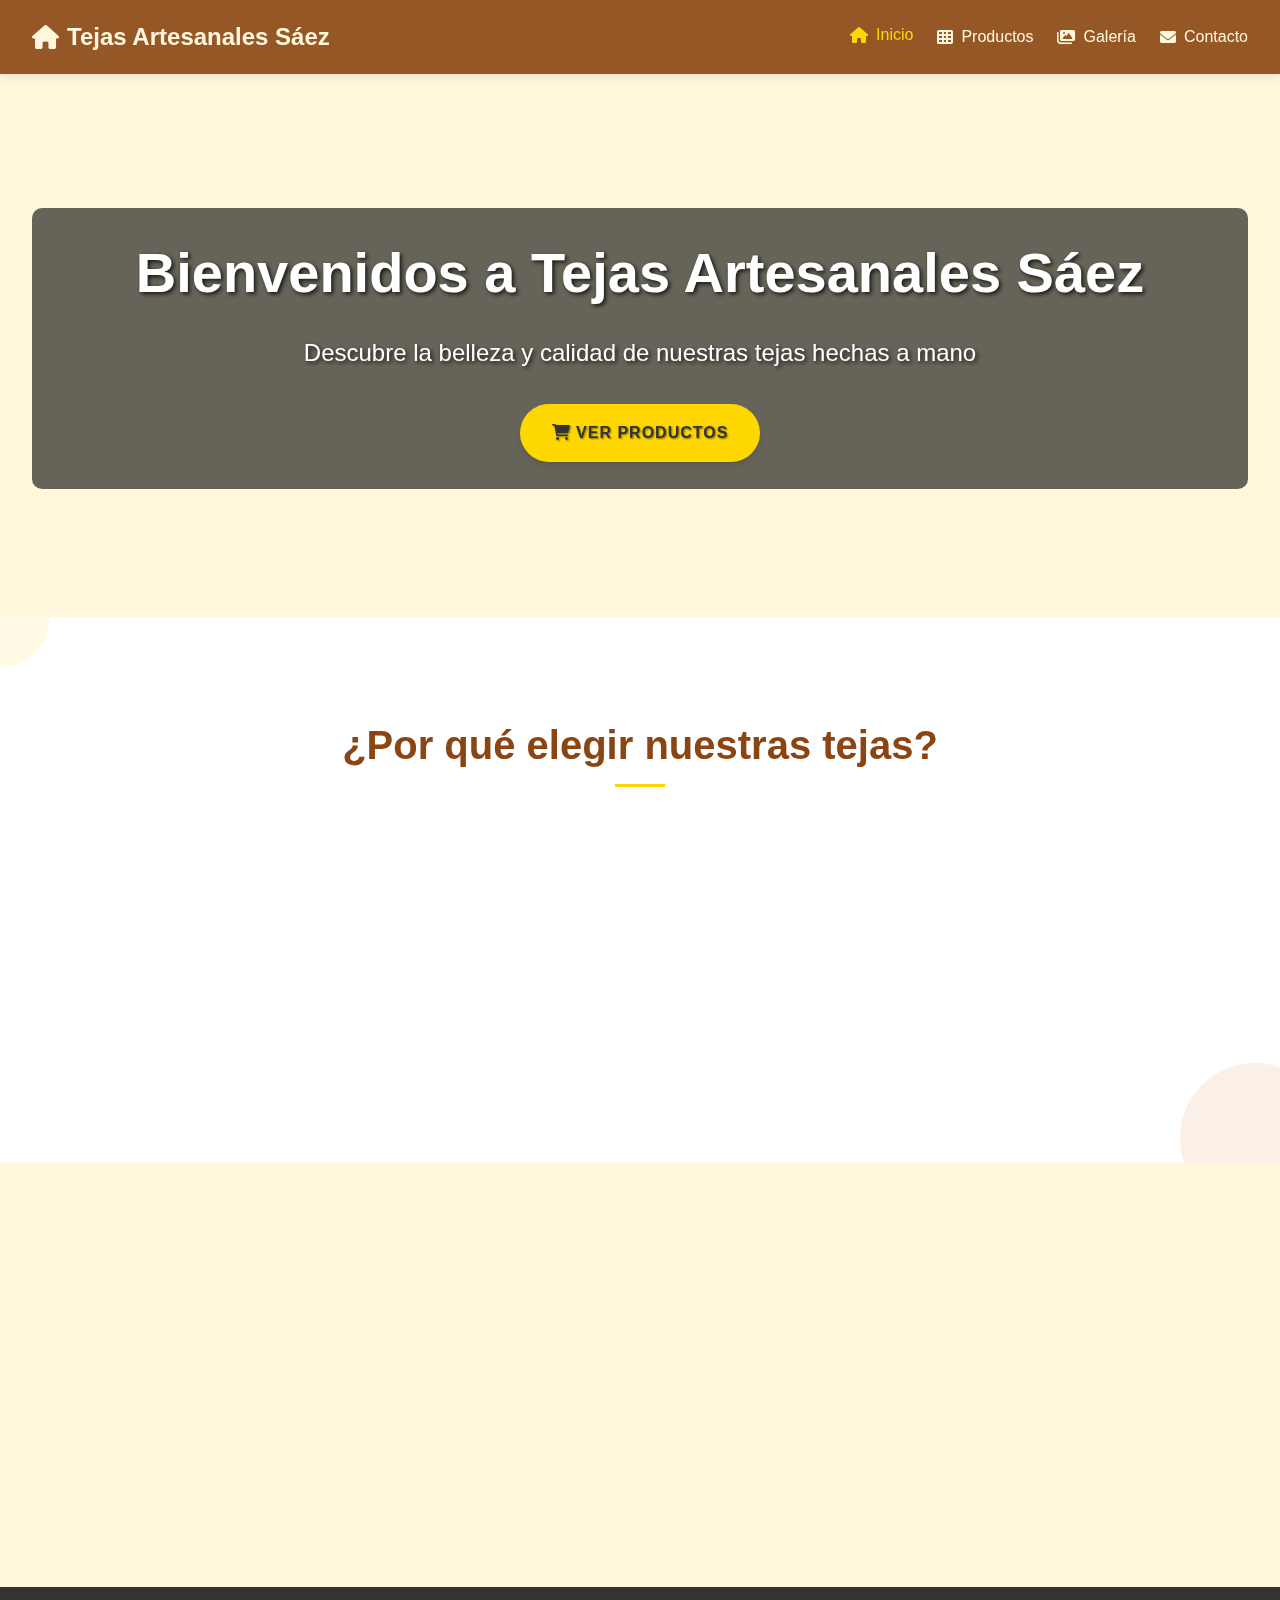
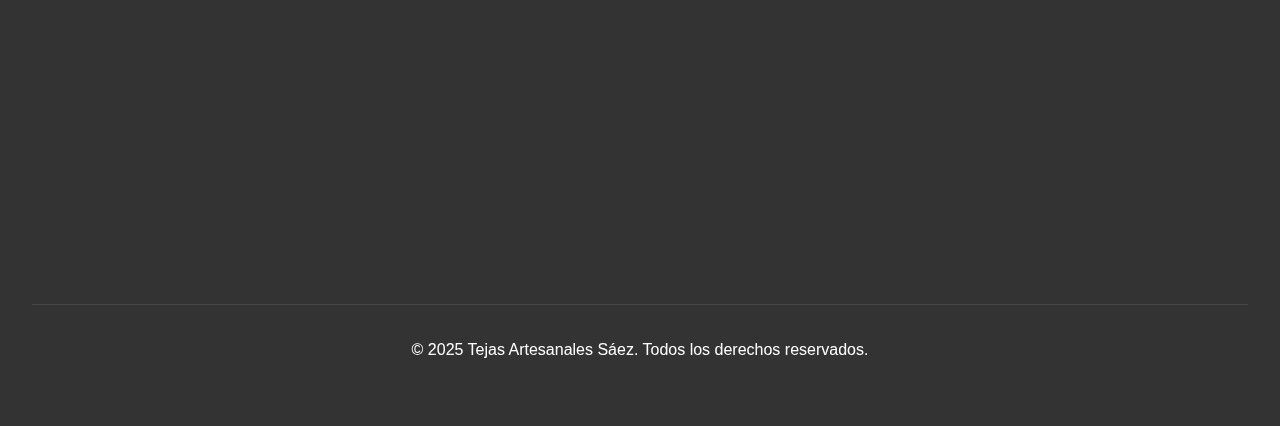
==== index.html @ ce658ca9 "Subiendo mi página web" ====
<!DOCTYPE html>
<html lang="es">
<head>
    <meta charset="UTF-8">
    <meta name="viewport" content="width=device-width, initial-scale=1.0">
    <title>Tejas Artesanales - Inicio</title>
    <link rel="stylesheet" href="estilos.css">
    <link rel="stylesheet" href="https://cdnjs.cloudflare.com/ajax/libs/font-awesome/6.0.0-beta3/css/all.min.css">
    <link href="https://unpkg.com/aos@2.3.1/dist/aos.css" rel="stylesheet">
</head>
<body>
    <header>
        <nav>
            <div class="logo">
                <i class="fas fa-home"></i>
                Tejas Artesanales Sáez
            </div>
            <ul class="menu">
                <li><a href="index.html" class="activo"><i class="fas fa-home"></i> Inicio</a></li>
                <li><a href="productos.html"><i class="fas fa-th"></i> Productos</a></li>
                <li><a href="galeria.html"><i class="fas fa-images"></i> Galería</a></li>
                <li><a href="contacto.html"><i class="fas fa-envelope"></i> Contacto</a></li>
            </ul>
            <div class="menu-movil">
                <i class="fas fa-bars"></i>
            </div>
        </nav>
    </header>

    <main>
        <section class="hero">
            <div class="hero-content" data-aos="fade-up">
                <h1>Bienvenidos a Tejas Artesanales Sáez</h1>
                <p>Descubre la belleza y calidad de nuestras tejas hechas a mano</p>
                <a href="productos.html" class="btn-principal"><i class="fas fa-shopping-cart"></i> Ver Productos</a>
            </div>
        </section>

        <section class="caracteristicas">
            <h2 data-aos="fade-up">¿Por qué elegir nuestras tejas?</h2>
            <div class="caracteristicas-grid">
                <div class="caracteristica" data-aos="fade-up" data-aos-delay="100">
                    <i class="fas fa-hammer"></i>
                    <h3>Artesanía de Calidad</h3>
                    <p>Cada teja es cuidadosamente elaborada por nuestros expertos artesanos.</p>
                </div>
                <div class="caracteristica" data-aos="fade-up" data-aos-delay="200">
                    <i class="fas fa-leaf"></i>
                    <h3>Materiales Naturales</h3>
                    <p>Utilizamos arcilla de la más alta calidad para crear tejas duraderas y ecológicas.</p>
                </div>
                <div class="caracteristica" data-aos="fade-up" data-aos-delay="300">
                    <i class="fas fa-palette"></i>
                    <h3>Diseños Únicos</h3>
                    <p>Ofrecemos una amplia variedad de estilos y colores para adaptarnos a tu proyecto.</p>
                </div>
            </div>
        </section>

        <section class="cta" data-aos="zoom-in">
            <h2>¿Listo para transformar tu techo?</h2>
            <p>Contáctanos hoy para obtener un presupuesto personalizado</p>
            <a href="contacto.html" class="btn-secundario"><i class="fas fa-phone"></i> Contactar Ahora</a>
        </section>
    </main>

    <footer>
        <div class="footer-contenido">
            <div class="footer-seccion" data-aos="fade-right">
                <h3>Tejas Artesanales Sáez</h3>
                <p>Creando belleza y protección para tu hogar desde 1990.</p>
            </div>
            <div class="footer-seccion" data-aos="fade-up">
                <h3>Enlaces Rápidos</h3>
                <ul>
                    <li><a href="index.html"><i class="fas fa-home"></i> Inicio</a></li>
                    <li><a href="productos.html"><i class="fas fa-th"></i> Productos</a></li>
                    <li><a href="galeria.html"><i class="fas fa-images"></i> Galería</a></li>
                    <li><a href="contacto.html"><i class="fas fa-envelope"></i> Contacto</a></li>
                </ul>
            </div>
            <div class="footer-seccion" data-aos="fade-up">
                <h3>Contacto</h3>
                <p><i class="fas fa-envelope"></i> cesar10_52@hotmail.com</p>
                <p><i class="fas fa-phone"></i> 938586905</p>
                <p><i class="fas fa-phone"></i> 934498803</p>
            </div>
        </div>
        <div class="footer-inferior">
            <p>&copy; 2025 Tejas Artesanales Sáez. Todos los derechos reservados.</p>
        </div>
    </footer>

    <script src="https://unpkg.com/aos@2.3.1/dist/aos.js"></script>
    <script src="script.js"></script>
</body>
</html>
---- estilos.css ----
/* Estilos generales */
:root {
    --color-primario: #8B4513;
    --color-secundario: #D2691E;
    --color-acento: #FFD700;
    --color-fondo: #FFF8DC;
    --color-texto: #333;
    --color-blanco: #FFFFFF;
    --color-gris-claro: #F5F5F5;
    --color-gris-oscuro: #333333;
}

* {
    margin: 0;
    padding: 0;
    box-sizing: border-box;
}

body {
    font-family: 'Arial', sans-serif;
    line-height: 1.6;
    color: var(--color-texto);
    background-color: var(--color-fondo);
}

.container {
    width: 90%;
    max-width: 1200px;
    margin: 0 auto;
}

/* Encabezado y navegación */
header {
    background-color: rgba(139, 69, 19, 0.9);
    padding: 1rem 0;
    position: fixed;
    width: 100%;
    top: 0;
    z-index: 1000;
    box-shadow: 0 2px 10px rgba(0, 0, 0, 0.1);
    transition: all 0.5s ease;
}

header.scrolled {
    background-color: rgba(139, 69, 19, 0.95);
    padding: 0.5rem 0;
}

nav {
    display: flex;
    justify-content: space-between;
    align-items: center;
    padding: 0 2rem;
}

.logo {
    font-size: 1.5rem;
    font-weight: bold;
    color: var(--color-fondo);
    display: flex;
    align-items: center;
    transition: all 0.3s ease;
}

.logo i {
    margin-right: 0.5rem;
    transition: transform 0.3s ease;
}

.logo:hover i {
    transform: rotate(360deg);
}

.menu {
    display: flex;
    list-style: none;
}

.menu li {
    margin-left: 1.5rem;
}

.menu a {
    color: var(--color-fondo);
    text-decoration: none;
    transition: all 0.3s ease;
    display: flex;
    align-items: center;
    position: relative;
    padding: 0.5rem 0;
}

.menu a i {
    margin-right: 0.5rem;
}

.menu a::after {
    content: '';
    position: absolute;
    bottom: 0;
    left: 0;
    width: 0;
    height: 2px;
    background-color: var(--color-acento);
    transition: width 0.3s ease;
}

.menu a:hover::after, .menu a.activo::after {
    width: 100%;
}

.menu a:hover, .menu a.activo {
    color: var(--color-acento);
    transform: translateY(-2px);
}

.menu-movil {
    display: none;
    color: var(--color-fondo);
    font-size: 1.5rem;
    cursor: pointer;
    transition: all 0.3s ease;
}

.menu-movil:hover {
    color: var(--color-acento);
    transform: scale(1.1);
}

/* Secciones principales */
main {
    margin-top: 80px;
}

.hero {
    position: relative;
    color: var(--color-blanco);
    text-align: center;
    padding: 8rem 2rem;
    overflow: hidden;
}

.hero::before {
    content: '';
    position: absolute;
    top: 0;
    left: 0;
    width: 100%;
    height: 100%;
    background-image: url('https://www.niasa.com.mx/wp-content/uploads/2021/08/Colocacion-de-teja-en-techos-con-Admaster-Teja-y-Block-de-Niasa-2-blog-niasa-1024x683.jpg');
    background-size: cover;
    background-position: center;
    background-attachment: fixed;
    filter: brightness(0.7);
    z-index: -1;
    animation: zoomBackground 20s infinite alternate;
}

@keyframes zoomBackground {
    0% {
        transform: scale(1);
    }
    100% {
        transform: scale(1.1);
    }
}

.hero-content {
    position: relative;
    z-index: 1;
}

.hero h1 {
    font-size: 3.5rem;
    margin-bottom: 1rem;
    text-shadow: 2px 2px 4px rgba(0, 0, 0, 0.5);
    animation: fadeInUp 1s ease;
}

.hero p {
    font-size: 1.5rem;
    margin-bottom: 2rem;
    text-shadow: 1px 1px 2px rgba(0, 0, 0, 0.5);
    animation: fadeInUp 1s ease 0.5s both;
}

@keyframes fadeInUp {
    from {
        opacity: 0;
        transform: translateY(20px);
    }
    to {
        opacity: 1;
        transform: translateY(0);
    }
}

.btn-principal, .btn-secundario {
    display: inline-block;
    padding: 1rem 2rem;
    border-radius: 50px;
    text-decoration: none;
    font-weight: bold;
    transition: all 0.3s ease;
    text-transform: uppercase;
    letter-spacing: 1px;
    position: relative;
    overflow: hidden;
    z-index: 1;
}

.btn-principal {
    background-color: var(--color-acento);
    color: var(--color-texto);
    box-shadow: 0 4px 6px rgba(0, 0, 0, 0.1);
}

.btn-secundario {
    background-color: transparent;
    color: var(--color-blanco);
    border: 2px solid var(--color-blanco);
}

.btn-principal::before, .btn-secundario::before {
    content: '';
    position: absolute;
    top: 0;
    left: -100%;
    width: 100%;
    height: 100%;
    background: linear-gradient(120deg, transparent, rgba(255, 255, 255, 0.3), transparent);
    transition: all 0.5s ease;
    z-index: -1;
}

.btn-principal:hover::before, .btn-secundario:hover::before {
    left: 100%;
}

.btn-principal:hover, .btn-secundario:hover {
    transform: translateY(-3px);
    box-shadow: 0 6px 8px rgba(0, 0, 0, 0.2);
}

/* Características */
.caracteristicas {
    padding: 6rem 2rem;
    background-color: var(--color-blanco);
    position: relative;
    overflow: hidden;
}

.caracteristicas::before {
    content: '';
    position: absolute;
    top: -50px;
    left: -50px;
    width: 100px;
    height: 100px;
    background-color: var(--color-acento);
    border-radius: 50%;
    opacity: 0.1;
}

.caracteristicas::after {
    content: '';
    position: absolute;
    bottom: -50px;
    right: -50px;
    width: 150px;
    height: 150px;
    background-color: var(--color-secundario);
    border-radius: 50%;
    opacity: 0.1;
}

.caracteristicas h2 {
    text-align: center;
    margin-bottom: 3rem;
    font-size: 2.5rem;
    color: var(--color-primario);
    position: relative;
}

.caracteristicas h2::after {
    content: '';
    position: absolute;
    bottom: -10px;
    left: 50%;
    transform: translateX(-50%);
    width: 50px;
    height: 3px;
    background-color: var(--color-acento);
}

.caracteristicas-grid {
    display: grid;
    grid-template-columns: repeat(auto-fit, minmax(300px, 1fr));
    gap: 3rem;
}

.caracteristica {
    text-align: center;
    padding: 2rem;
    background-color: var(--color-gris-claro);
    border-radius: 15px;
    box-shadow: 0 10px 20px rgba(0, 0, 0, 0.1);
    transition: all 0.3s ease;
    position: relative;
    overflow: hidden;
}

.caracteristica::before {
    content: '';
    position: absolute;
    top: -50%;
    left: -50%;
    width: 200%;
    height: 200%;
    background: radial-gradient(circle, rgba(255,255,255,0.8) 0%, rgba(255,255,255,0) 70%);
    transform: rotate(45deg);
    transition: all 0.5s ease;
    opacity: 0;
}

.caracteristica:hover::before {
    opacity: 1;
    transform: rotate(45deg) translate(50%, 50%);
}

.caracteristica:hover {
    transform: translateY(-10px) scale(1.03);
    box-shadow: 0 15px 30px rgba(0, 0, 0, 0.2);
}

.caracteristica i {
    font-size: 3rem;
    color: var(--color-secundario);
    margin-bottom: 1.5rem;
    transition: all 0.3s ease;
}

.caracteristica:hover i {
    transform: scale(1.2);
    color: var(--color-primario);
}

.caracteristica h3 {
    font-size: 1.5rem;
    margin-bottom: 1rem;
    color: var(--color-primario);
    transition: all 0.3s ease;
}

.caracteristica:hover h3 {
    color: var(--color-secundario);
}

/* Llamada a la acción */
.cta {
    background-color: var(--color-secundario);
    color: var(--color-blanco);
    text-align: center;
    padding: 6rem 2rem;
    position: relative;
    overflow: hidden;
}

.cta::before {
    content: '';
    position: absolute;
    top: -50%;
    left: -50%;
    width: 200%;
    height: 200%;
    background: radial-gradient(circle, rgba(255,255,255,0.2) 0%, rgba(255,255,255,0) 70%);
    transform: rotate(45deg);
    z-index: 1;
    animation: ctaGlow 10s infinite linear;
}

@keyframes ctaGlow {
    0% {
        transform: rotate(0deg);
    }
    100% {
        transform: rotate(360deg);
    }
}

.cta h2 {
    font-size: 3rem;
    margin-bottom: 1rem;
    position: relative;
    z-index: 2;
}

.cta p {
    font-size: 1.5rem;
    margin-bottom: 2rem;
    position: relative;
    z-index: 2;
}

/* Footer */
footer {
    background-color: var(--color-gris-oscuro);
    color: var(--color-blanco);
    padding: 4rem 2rem;
    position: relative;
    overflow: hidden;
}

footer::before {
    content: '';
    position: absolute;
    top: 0;
    left: 0;
    width: 100%;
    height: 100%;
    background: url('ruta-a-tu-imagen-de-textura.jpg');
    opacity: 0.05;
    z-index: 0;
}

.footer-contenido {
    display: flex;
    justify-content: space-between;
    flex-wrap: wrap;
    position: relative;
    z-index: 1;
}

.footer-seccion {
    flex: 1;
    margin-bottom: 2rem;
    min-width: 200px;
}

.footer-seccion h3 {
    margin-bottom: 1rem;
    font-size: 1.5rem;
    color: var(--color-acento);
    position: relative;
    display: inline-block;
}

.footer-seccion h3::after {
    content: '';
    position: absolute;
    bottom: -5px;
    left: 0;
    width: 0;
    height: 2px;
    background-color: var(--color-acento);
    transition: width 0.3s ease;
}

.footer-seccion:hover h3::after {
    width: 100%;
}

.footer-seccion ul {
    list-style: none;
}

.footer-seccion ul li {
    margin-bottom: 0.5rem;
}

.footer-seccion a {
    color: var(--color-blanco);
    text-decoration: none;
    transition: all 0.3s ease;
    display: inline-block;
}

.footer-seccion a:hover {
    color: var(--color-acento);
    transform: translateX(5px);
}

.redes-sociales a {
    display: inline-block;
    margin-right: 1rem;
    font-size: 1.5rem;
    color: var(--color-blanco);
    transition: all 0.3s ease;
}

.redes-sociales a:hover {
    color: var(--color-acento);
    transform: translateY(-3px) scale(1.2);
}

.footer-inferior {
    text-align: center;
    margin-top: 2rem;
    padding-top: 2rem;
    border-top: 1px solid rgba(255, 255, 255, 0.1);
    position: relative;
    z-index: 1;
}

/* Página de Productos */
.productos-hero {
    background-image: url('https://example.com/imagen-productos.jpg');
    background-size: cover;
    background-position: center;
    background-attachment: fixed;
}

.catalogo {
    padding: 4rem 0;
    background-color: var(--color-fondo);
}

.filtros {
    display: flex;
    justify-content: center;
    margin-bottom: 2rem;
    flex-wrap: wrap;
}

.filtro-btn {
    background-color: var(--color-gris-claro);
    border: none;
    padding: 0.8rem 1.5rem;
    margin: 0.5rem;
    cursor: pointer;
    transition: all 0.3s ease;
    border-radius: 25px;
    font-weight: bold;
    color: var(--color-texto);
    box-shadow: 0 2px 5px rgba(0, 0, 0, 0.1);
}

.filtro-btn:hover {
    background-color: var(--color-acento);
    color: var(--color-blanco);
    transform: translateY(-2px);
    box-shadow: 0 4px 8px rgba(0, 0, 0, 0.2);
}

.filtro-btn.activo {
    background-color: var(--color-primario);
    color: var(--color-blanco);
}

.productos-grid {
    display: grid;
    grid-template-columns: repeat(auto-fit, minmax(250px, 1fr));
    gap: 2rem;
}

.producto {
    background-color: var(--color-blanco);
    border-radius: 15px;
    overflow: hidden;
    box-shadow: 0 4px 10px rgba(0, 0, 0, 0.1);
    transition: all 0.3s ease;
    position: relative;
}

.producto:hover {
    transform: translateY(-10px);
    box-shadow: 0 10px 20px rgba(0, 0, 0, 0.2);
}

.producto img {
    width: 100%;
    height: 250px;
    object-fit: cover;
    transition: all 0.5s ease;
}

.producto:hover img {
    transform: scale(1.1);
}

.producto-info {
    padding: 1.5rem;
}

.producto h3 {
    font-size: 1.4rem;
    margin-bottom: 0.5rem;
    color: var(--color-primario);
}

.producto p {
    color: var(--color-texto);
    font-size: 0.9rem;
    margin-bottom: 1rem;
}

.btn-producto {
    display: inline-block;
    background-color: var(--color-secundario);
    color: var(--color-blanco);
    padding: 0.7rem 1.5rem;
    text-decoration: none;
    border-radius: 25px;
    transition: all 0.3s ease;
    font-weight: bold;
}

.btn-producto:hover {
    background-color: var(--color-primario);
    transform: translateY(-2px);
}

/* Página de Galería */
.galeria-hero {
    background-image: url('https://example.com/imagen-galeria.jpg');
    background-size: cover;
    background-position: center;
    background-attachment: fixed;
}

.galeria {
    padding: 4rem 0;
    background-color: var(--color-fondo);
}

.galeria-grid {
    display: grid;
    grid-template-columns: repeat(auto-fit, minmax(300px, 1fr));
    gap: 1.5rem;
}

.galeria-item {
    position: relative;
    overflow: hidden;
    border-radius: 15px;
    box-shadow: 0 4px 10px rgba(0, 0, 0, 0.1);
    transition: all 0.3s ease;
}

.galeria-item:hover {
    transform: scale(1.03);
    box-shadow: 0 10px 20px rgba(0, 0, 0, 0.2);
}

.galeria-item img {
    width: 100%;
    height: 100%;
    object-fit: cover;
    transition: all 0.5s ease;
}

.galeria-item:hover img {
    transform: scale(1.1);
}

.galeria-overlay {
    position: absolute;
    bottom: 0;
    left: 0;
    right: 0;
    background-color: rgba(0, 0, 0, 0.7);
    color: var(--color-blanco);
    padding: 1.5rem;
    transform: translateY(100%);
    transition: transform 0.3s ease;
}

.galeria-item:hover .galeria-overlay {
    transform: translateY(0);
}

.galeria-overlay h3 {
    margin-bottom: 0.5rem;
    font-size: 1.2rem;
}

.galeria-overlay p {
    font-size: 0.9rem;
}

/* Página de Contacto */
.contacto-hero {
    background-image: url('https://example.com/imagen-contacto.jpg');
    background-size: cover;
    background-position: center;
    background-attachment: fixed;
}

.contacto-contenido {
    padding: 4rem 0;
    background-color: var(--color-fondo);
}

.contacto-grid {
    display: grid;
    grid-template-columns: 1fr 1fr;
    gap: 3rem;
}

.formulario-contacto, .info-contacto {
    background-color: var(--color-blanco);
    padding: 2.5rem;
    border-radius: 15px;
    box-shadow: 0 10px 20px rgba(0, 0, 0, 0.1);
}

.campo-formulario {
    margin-bottom: 1.5rem;
}

.campo-formulario label {
    display: block;
    margin-bottom: 0.5rem;
    font-weight: bold;
    color: var(--color-primario);
}

.campo-formulario input,
.campo-formulario textarea {
    width: 100%;
    padding: 0.8rem;
    border: 1px solid #ccc;
    border-radius: 8px;
    transition: all 0.3s ease;
}

.campo-formulario input:focus,
.campo-formulario textarea:focus {
    border-color: var(--color-secundario);
    box-shadow: 0 0 0 2px rgba(210, 105, 30, 0.2);
}

.campo-formulario textarea {
    height: 150px;
    resize: vertical;
}

.info-contacto ul {
    list-style-type: none;
    padding: 0;
}

.info-contacto li {
    margin-bottom: 1.5rem;
    display: flex;
    align-items: center;
}

.info-contacto i {
    margin-right: 1rem;
    font-size: 1.5rem;
    color: var(--color-secundario);
}

.mapa {
    padding: 4rem 0;
    background-color: var(--color-gris-claro);
}

#mapa-container {
    height: 400px;
    border-radius: 15px;
    overflow: hidden;
    box-shadow: 0 10px 20px rgba(0, 0, 0, 0.1);
}

/* Responsive */
@media (max-width: 768px) {
    .menu {
        display: none;
        position: absolute;
        top: 100%;
        left: 0;
        right: 0;
        background-color: var(--color-primario);
        flex-direction: column;
        align-items: center;
        padding: 1rem 0;
        box-shadow: 0 5px 10px rgba(0, 0, 0, 0.1);
    }

    .menu.activo {
        display: flex;
    }

    .menu li {
        margin: 1rem 0;
    }

    .menu-movil {
        display: block;
    }

    .caracteristicas-grid,
    .contacto-grid {
        grid-template-columns: 1fr;
    }

    .footer-contenido {
        flex-direction: column;
    }

    .hero h1 {
        font-size: 2.5rem;
    }

    .hero p {
        font-size: 1.2rem;
    }
}

/* Animaciones y efectos especiales */
@keyframes float {
    0% {
        transform: translateY(0px);
    }
    50% {
        transform: translateY(-10px);
    }
    100% {
        transform: translateY(0px);
    }
}

.caracteristica i {
    animation: float 3s ease-in-out infinite;
}

/* Efectos de scroll */
.fade-in {
    opacity: 0;
    transform: translateY(20px);
    transition: opacity 0.5s ease, transform 0.5s ease;
}

.fade-in.visible {
    opacity: 1;
    transform: translateY(0);
}

/* Estilos adicionales para mejorar la accesibilidad */
.sr-only {
    position: absolute;
    width: 1px;
    height: 1px;
    padding: 0;
    margin: -1px;
    overflow: hidden;
    clip: rect(0, 0, 0, 0);
    white-space: nowrap;
    border-width: 0;
}

/* Mejoras en el contraste para una mejor legibilidad */
.hero h1,
.hero p,
.cta h2,
.cta p {
    text-shadow: 2px 2px 4px rgba(0, 0, 0, 0.8);
}

.btn-principal,
.btn-secundario,
.btn-producto {
    text-shadow: 1px 1px 2px rgba(0, 0, 0, 0.5);
}

/* Transiciones suaves para todos los elementos interactivos */
a, button, input, textarea {
    transition: all 0.3s ease;
}

/* Efecto de brillo para los botones principales */
.btn-principal::after {
    content: '';
    position: absolute;
    top: -50%;
    left: -50%;
    width: 200%;
    height: 200%;
    background: linear-gradient(to right, rgba(255,255,255,0) 0%, rgba(255,255,255,0.3) 50%, rgba(255,255,255,0) 100%);
    transform: rotate(30deg);
    transition: all 0.5s ease;
    opacity: 0;
}

.btn-principal:hover::after {
    left: 100%;
    opacity: 1;
}

/* Efecto de ondulación para los elementos de la galería */
.galeria-item::after {
    content: '';
    position: absolute;
    top: 50%;
    left: 50%;
    width: 0;
    height: 0;
    background: radial-gradient(circle, rgba(255,255,255,0.7) 0%, rgba(255,255,255,0) 70%);
    transform: translate(-50%, -50%);
    transition: all 0.5s ease;
    opacity: 0;
    border-radius: 50%;
}

.galeria-item:hover::after {
    width: 200%;
    height: 200%;
    opacity: 1;
}

/* Mejora en la visibilidad del texto sobre imágenes */
.hero-content,
.galeria-overlay,
.producto-info {
    background-color: rgba(0, 0, 0, 0.5);
    padding: 20px;
    border-radius: 10px;
}

/* Efecto de paralaje suave para los fondos */
.hero::before,
.productos-hero,
.galeria-hero,
.contacto-hero {
    background-attachment: fixed;
    background-position: center;
    background-repeat: no-repeat;
    background-size: cover;
}

/* Animación de carga para los elementos de la página */
@keyframes fadeInUp {
    from {
        opacity: 0;
        transform: translateY(20px);
    }
    to {
        opacity: 1;
        transform: translateY(0);
    }
}

.caracteristica,
.producto,
.galeria-item,
.formulario-contacto,
.info-contacto {
    animation: fadeInUp 0.5s ease-out;
}

/* Mejora en la interactividad de los formularios */
.campo-formulario input:focus,
.campo-formulario textarea:focus {
    outline: none;
    box-shadow: 0 0 0 3px rgba(255, 215, 0, 0.5);
}

/* Efecto de hover para los elementos del footer */
.footer-seccion a:hover {
    text-decoration: underline;
    color: var(--color-acento);
}

/* Animación para el logo */
@keyframes rotateLogo {
    0% {
        transform: rotate(0deg);
    }
    100% {
        transform: rotate(360deg);
    }
}

.logo:hover i {
    animation: rotateLogo 1s linear;
}

/* Mejora en la visibilidad de los textos sobre imágenes */
.hero-content,
.galeria-overlay,
.producto-info {
    background-color: rgba(0, 0, 0, 0.6);
    padding: 20px;
    border-radius: 10px;
}

/* Efecto de zoom suave para las imágenes en hover */
.producto img,
.galeria-item img {
    transition: transform 0.5s ease;
}

.producto:hover img,
.galeria-item:hover img {
    transform: scale(1.1);
}

/* Animación de pulso para los botones CTA */
@keyframes pulse {
    0% {
        transform: scale(1);
    }
    50% {
        transform: scale(1.05);
    }
    100% {
        transform: scale(1);
    }
}

.btn-principal:hover,
.btn-secundario:hover {
    animation: pulse 1s infinite;
}

/* Efecto de subrayado animado para los enlaces del menú */
.menu a::after {
    content: '';
    position: absolute;
    bottom: -5px;
    left: 0;
    width: 0;
    height: 2px;
    background-color: var(--color-acento);
    transition: width 0.3s ease;
}

.menu a:hover::after,
.menu a.activo::after {
    width: 100%;
}

/* Mejora en la legibilidad del texto en dispositivos móviles */
@media (max-width: 768px) {
    body {
        font-size: 16px;
    }

    .hero h1 {
        font-size: 2.5rem;
    }

    .hero p {
        font-size: 1.2rem;
    }

    .caracteristica,
    .producto,
    .galeria-item {
        margin-bottom: 2rem;
    }
}

/* Efecto de desenfoque para el fondo del menú móvil */
@media (max-width: 768px) {
    .menu.activo {
        backdrop-filter: blur(10px);
        background-color: rgba(139, 69, 19, 0.9);
    }
}

/* Animación de entrada para los elementos del footer */
.footer-seccion {
    opacity: 0;
    transform: translateY(20px);
    animation: fadeInUp 0.5s ease forwards;
    animation-delay: calc(var(--footer-item-index) * 0.1s);
}

/* Asegúrate de agregar un índice a cada elemento del footer para la animación */
.footer-seccion:nth-child(1) { --footer-item-index: 1; }
.footer-seccion:nth-child(2) { --footer-item-index: 2; }
.footer-seccion:nth-child(3) { --footer-item-index: 3; }
.footer-seccion:nth-child(4) { --footer-item-index: 4; }

/* Efecto de brillo para los iconos de redes sociales */
.redes-sociales a::before {
    content: '';
    position: absolute;
    top: -50%;
    left: -50%;
    width: 200%;
    height: 200%;
    background: rgba(255, 255, 255, 0.1);
    transform: rotate(45deg);
    z-index: -1;
    transition: all 0.3s ease;
}

.redes-sociales a:hover::before {
    left: 100%;
}

/* Mejora en la accesibilidad del formulario de contacto */
.campo-formulario input:focus,
.campo-formulario textarea:focus {
    outline: 2px solid var(--color-acento);
    outline-offset: 2px;
}

/* Animación para el botón de envío del formulario */
@keyframes shake {
    0%, 100% { transform: translateX(0); }
    25% { transform: translateX(-5px); }
    75% { transform: translateX(5px); }
}

.btn-enviar:hover {
    animation: shake 0.5s ease;
}

/* Efecto de hover para las imágenes de la galería */
.galeria-item::before {
    content: '';
    position: absolute;
    top: 0;
    left: 0;
    right: 0;
    bottom: 0;
    background: rgba(210, 105, 30, 0.2);
    opacity: 0;
    transition: opacity 0.3s ease;
}

.galeria-item:hover::before {
    opacity: 1;
}

/* Mejora en la visualización de los productos */
.producto {
    perspective: 1000px;
}

.producto-inner {
    transition: transform 0.6s;
    transform-style: preserve-3d;
}

.producto:hover .producto-inner {
    transform: rotateY(10deg);
}

/* Efecto de desplazamiento suave para los enlaces internos */
html {
    scroll-behavior: smooth;
}

/* Mejora en la interactividad de los botones de filtro */
.filtro-btn {
    position: relative;
    overflow: hidden;
}

.filtro-btn::after {
    content: '';
    position: absolute;
    top: 50%;
    left: 50%;
    width: 0;
    height: 0;
    background: rgba(255, 255, 255, 0.2);
    border-radius: 50%;
    transform: translate(-50%, -50%);
    transition: width 0.3s ease, height 0.3s ease;
}

.filtro-btn:active::after {
    width: 200px;
    height: 200px;
}

/* Animación para el mapa de contacto */
@keyframes mapFadeIn {
    from { opacity: 0; transform: translateY(20px); }
    to { opacity: 1; transform: translateY(0); }
}

#mapa-container {
    animation: mapFadeIn 1s ease-out;
}

/* Mejora en la visualización de las características */
.caracteristica {
    transition: all 0.3s ease;
}

.caracteristica:hover {
    transform: translateY(-10px) scale(1.05);
    box-shadow: 0 15px 30px rgba(0, 0, 0, 0.2);
}

/* Efecto de paralaje para el fondo del hero */
.hero {
    background-attachment: fixed;
    background-position: center;
    background-repeat: no-repeat;
    background-size: cover;
}

/* Animación para el logo en el encabezado */
@keyframes logoSpin {
    from { transform: rotateY(0deg); }
    to { transform: rotateY(360deg); }
}

.logo:hover {
    animation: logoSpin 1s linear;
}

/* Mejora en la visualización de los testimonios */
.testimonio {
    position: relative;
    overflow: hidden;
}

.testimonio::after {
    content: '\201D';
    position: absolute;
    bottom: -20px;
    right: 20px;
    font-size: 80px;
    color: rgba(210, 105, 30, 0.1);
    font-family: serif;
}

/* Efecto de hover para los enlaces del footer */
.footer-seccion a {
    position: relative;
}

.footer-seccion a::after {
    content: '';
    position: absolute;
    bottom: -2px;
    left: 0;
    width: 0;
    height: 1px;
    background-color: var(--color-acento);
    transition: width 0.3s ease;
}

.footer-seccion a:hover::after {
    width: 100%;
}

/* Animación para el botón de scroll hacia arriba */
.scroll-top {
    opacity: 0;
    visibility: hidden;
    transition: opacity 0.3s ease, visibility 0.3s ease;
}

.scroll-top.visible {
    opacity: 1;
    visibility: visible;
}

/* Mejora en la interactividad de los campos del formulario */
.campo-formulario input,
.campo-formulario textarea {
    transition: border-color 0.3s ease, box-shadow 0.3s ease;
}

.campo-formulario input:focus,
.campo-formulario textarea:focus {
    border-color: var(--color-acento);
    box-shadow: 0 0 0 3px rgba(210, 105, 30, 0.2);
}

/* Animación para los iconos de las características */
@keyframes iconPulse {
    0% { transform: scale(1); }
    50% { transform: scale(1.1); }
    100% { transform: scale(1); }
}

.caracteristica i {
    animation: iconPulse 2s infinite;
}

/* Efecto de hover para las imágenes de la galería */
.galeria-item img {
    transition: transform 0.3s ease, filter 0.3s ease;
}

.galeria-item:hover img {
    transform: scale(1.1);
    filter: brightness(0.8);
}

/* Mejora en la visualización de los precios de los productos */
.producto-precio {
    font-size: 1.2em;
    font-weight: bold;
    color: var(--color-acento);
    transition: transform 0.3s ease;
}

.producto:hover .producto-precio {
    transform: scale(1.1);
}

/* Animación para el menú móvil */
@keyframes slideIn {
    from { transform: translateX(-100%); }
    to { transform: translateX(0); }
}

@media (max-width: 768px) {
    .menu.activo {
        animation: slideIn 0.3s ease-out;
    }
}

/* Mejora en la accesibilidad del formulario */
.campo-formulario label {
    transition: color 0.3s ease;
}

.campo-formulario input:focus + label,
.campo-formulario textarea:focus + label {
    color: var(--color-acento);
}

/* Efecto de hover para los botones de redes sociales */
.redes-sociales a {
    transition: transform 0.3s ease, color 0.3s ease;
}

.redes-sociales a:hover {
    transform: translateY(-5px) scale(1.1);
    color: var(--color-acento);
}

/* Animación para el loader de la página */
@keyframes loader {
    0% { transform: rotate(0deg); }
    100% { transform: rotate(360deg); }
}

.loader {
    border: 5px solid #f3f3f3;
    border-top: 5px solid var(--color-acento);
    border-radius: 50%;
    width: 50px;
    height: 50px;
    animation: loader 1s linear infinite;
}

/* Mejora en la visualización de las secciones */
.seccion {
    opacity: 0;
    transform: translateY(20px);
    transition: opacity 0.5s ease, transform 0.5s ease;
}

.seccion.visible {
    opacity: 1;
    transform: translateY(0);
}

/* Efecto de parallax para imágenes de fondo */
.parallax {
    background-attachment: fixed;
    background-position: center;
    background-repeat: no-repeat;
    background-size: cover;
}

/* Animación para el botón de menú en móviles */
@keyframes menuBounce {
    0%, 20%, 50%, 80%, 100% { transform: translateY(0); }
    40% { transform: translateY(-10px); }
    60% { transform: translateY(-5px); }
}

.menu-movil {
    animation: menuBounce 2s infinite;
}

/* Mejora en la interactividad de los elementos del footer */
.footer-seccion {
    transition: transform 0.3s ease;
}

.footer-seccion:hover {
    transform: translateY(-5px);
}

/* Efecto de hover para los testimonios */
.testimonio {
    transition: box-shadow 0.3s ease, transform 0.3s ease;
}

.testimonio:hover {
    box-shadow: 0 10px 20px rgba(0, 0, 0, 0.1);
    transform: translateY(-5px);
}

/* Animación para el título principal */
@keyframes titleAnimation {
    0% { opacity: 0; transform: translateY(-20px); }
    100% { opacity: 1; transform: translateY(0); }
}

.hero h1 {
    animation: titleAnimation 1s ease-out;
}

/* Mejora en la visualización de los iconos de características */
.caracteristica i {
    transition: transform 0.3s ease, color 0.3s ease;
}

.caracteristica:hover i {
    transform: scale(1.2);
    color: var(--color-acento);
}

/* Efecto de hover para los enlaces del menú principal */
.menu a {
    position: relative;
    overflow: hidden;
}

.menu a::after {
    content: '';
    position: absolute;
    bottom: 0;
    left: 0;
    width: 100%;
    height: 2px;
    background-color: var(--color-acento);
    transform: scaleX(0);
    transition: transform 0.3s ease;
}

.menu a:hover::after {
    transform: scaleX(1);
}

/* Animación para el botón de envío del formulario */
@keyframes btnPulse {
    0% { box-shadow: 0 0 0 0 rgba(210, 105, 30, 0.4); }
    70% { box-shadow: 0 0 0 10px rgba(210, 105, 30, 0); }
    100% { box-shadow: 0 0 0 0 rgba(210, 105, 30, 0); }
}

.btn-enviar {
    animation: btnPulse 2s infinite;
}

/* Mejora en la visualización de las imágenes de productos */
.producto-img-container {
    overflow: hidden;
}

.producto-img-container img {
    transition: transform 0.3s ease;
}

.producto:hover .producto-img-container img {
    transform: scale(1.1);
}

/* Efecto de hover para los botones de filtro */
.filtro-btn {
    transition: background-color 0.3s ease, color 0.3s ease, transform 0.3s ease;
}

.filtro-btn:hover {
    background-color: var(--color-acento);
    color: var(--color-blanco);
    transform: translateY(-2px);
}

/* Animación para el mapa de contacto */
@keyframes mapZoomIn {
    from { transform: scale(0.9); opacity: 0; }
    to { transform: scale(1); opacity: 1; }
}

#mapa-container {
    animation: mapZoomIn 1s ease-out;
}

/* Mejora en la interactividad de los campos del formulario */
.campo-formulario input,
.campo-formulario textarea {
    transition: all 0.3s ease;
}

.campo-formulario input:focus,
.campo-formulario textarea:focus {
    transform: translateY(-2px);
    box-shadow: 0 5px 10px rgba(0, 0, 0, 0.1);
}

/* Efecto de hover para los iconos de redes sociales */
.redes-sociales a {
    transition: transform 0.3s ease, color 0.3s ease;
}

.redes-sociales a:hover {
    transform: rotate(360deg);
    color: var(--color-acento);
}

/* Animación para el logo del footer */
@keyframes logoRotate {
    from { transform: rotateY(0deg); }
    to { transform: rotateY(360deg); }
}

.footer-logo:hover {
    animation: logoRotate 1s linear;
}

/* Mejora en la visualización de las secciones de la página */
.seccion {
    opacity: 0;
    transform: translateY(20px);
    transition: opacity 0.5s ease, transform 0.5s ease;
}

.seccion.visible {
    opacity: 1;
    transform: translateY(0);
}

/* Efecto de parallax para el fondo del hero */
.hero {
    background-attachment: fixed;
    background-position: center;
    background-repeat: no-repeat;
    background-size: cover;
}

/* Animación para el botón de scroll hacia arriba */
@keyframes scrollTopAppear {
    from { opacity: 0; transform: translateY(20px); }
    to { opacity: 1; transform: translateY(0); }
}

.scroll-top {
    animation: scrollTopAppear 0.5s ease-out;
}

/* Mejora en la interactividad de los elementos del menú móvil */
@media (max-width: 768px) {
    .menu li {
        opacity: 0;
        transform: translateX(-20px);
        transition: opacity 0.3s ease, transform 0.3s ease;
    }

    .menu.activo li {
        opacity: 1;
        transform: translateX(0);
    }
}

/* Efecto de hover para las imágenes de la galería */
.galeria-item::before {
    content: '';
    position: absolute;
    top: 0;
    left: 0;
    right: 0;
    bottom: 0;
    background: rgba(210, 105, 30, 0.2);
    opacity: 0;
    transition: opacity 0.3s ease;
}

.galeria-item:hover::before {
    opacity: 1;
}

/* Animación para los números de las características */
@keyframes countUp {
    from { opacity: 0; transform: translateY(20px); }
    to { opacity: 1; transform: translateY(0); }
}

.caracteristica-numero {
    animation: countUp 1s ease-out;
}

/* Mejora en la visualización de los precios de los productos */
.producto-precio {
    transition: color 0.3s ease, transform 0.3s ease;
}

.producto:hover .producto-precio {
    color: var(--color-acento);
    transform: scale(1.1);
}

/* Efecto de hover para los botones principales */
.btn-principal {
    position: relative;
    overflow: hidden;
}

.btn-principal::before {
    content: '';
    position: absolute;
    top: 0;
    left: -100%;
    width: 100%;
    height: 100%;
    background: linear-gradient(120deg, transparent, rgba(255,255,255,0.3), transparent);
    transition: all 0.5s;
}

.btn-principal:hover::before {
    left: 100%;
}

/* Animación para el formulario de contacto */
@keyframes formAppear {
    from { opacity: 0; transform: translateY(20px); }
    to { opacity: 1; transform: translateY(0); }
}

.formulario-contacto {
    animation: formAppear 0.5s ease-out;
}

/* Mejora en la interactividad de los testimonios */
.testimonio {
    transition: all 0.3s ease;
}

.testimonio:hover {
    transform: translateY(-5px);
    box-shadow: 0 10px 20px rgba(0,0,0,0.1);
}

/* Efecto de parallax para las imágenes de fondo de las secciones */
.seccion-parallax {
    background-attachment: fixed;
    background-position: center;
    background-repeat: no-repeat;
    background-size: cover;
}

/* Animación para el menú de navegación al hacer scroll */
@keyframes navShrink {
    from { padding: 20px 0; }
    to { padding: 10px 0; }
}

.nav-scroll {
    animation: navShrink 0.3s ease-out forwards;
}

/* Mejora en la visualización de los iconos de características */
.caracteristica-icono {
    transition: all 0.3s ease;
}

.caracteristica:hover .caracteristica-icono {
    transform: scale(1.2) rotate(10deg);
    color: var(--color-acento);
}

/* Efecto de hover para las imágenes de la galería */
.galeria-item img {
    transition: all 0.3s ease;
}

.galeria-item:hover img {
    transform: scale(1.1);
    filter: brightness(0.8);
}

/* Animación para el footer */
@keyframes footerAppear {
    from { opacity: 0; transform: translateY(20px); }
    to { opacity: 1; transform: translateY(0); }
}

footer {
    animation: footerAppear 0.5s ease-out;
}

/* Mejora en la interactividad de los enlaces del footer */
.footer-link {
    position: relative;
    transition: color 0.3s ease;
}

.footer-link::after {
    content: '';
    position: absolute;
    width: 100%;
    height: 2px;
    bottom: 0;
    left: 0;
    background-color: var(--color-acento);
    transform: scaleX(0);
    transition: transform 0.3s ease;
}

.footer-link:hover::after {
    transform: scaleX(1);
}

/* Efecto de hover para los botones de redes sociales */
.social-btn {
    transition: all 0.3s ease;
}

.social-btn:hover {
    transform: translateY(-3px) rotate(5deg);
    box-shadow: 0 5px 15px rgba(0,0,0,0.1);
}

/* Animación para el loader de la página */
@keyframes loaderSpin {
    0% { transform: rotate(0deg); }
    100% { transform: rotate(360deg); }
}

.loader {
    animation: loaderSpin 1s linear infinite;
}

/* Mejora en la visualización de las secciones al hacer scroll */
.fade-in-section {
    opacity: 0;
    transform: translateY(20vh);
    visibility: hidden;
    transition: opacity 0.6s ease-out, transform 1.2s ease-out;
    will-change: opacity, visibility;
}

.fade-in-section.is-visible {
    opacity: 1;
    transform: none;
    visibility: visible;
}

/* Efecto de hover para los elementos del menú principal */
.menu-item {
    position: relative;
    transition: color 0.3s ease;
}

.menu-item::before {
    content: '';
    position: absolute;
    width: 100%;
    height: 2px;
    bottom: -5px;
    left: 0;
    background-color: var(--color-acento);
    visibility: hidden;
    transform: scaleX(0);
    transition: all 0.3s ease-in-out 0s;
}

.menu-item:hover::before {
    visibility: visible;
    transform: scaleX(1);
}

/* Animación para el botón de scroll hacia arriba */
@keyframes scrollTopPulse {
    0% { transform: scale(1); }
    50% { transform: scale(1.1); }
    100% { transform: scale(1); }
}

.scroll-top-btn {
    animation: scrollTopPulse 2s infinite;
}

/* Mejora en la interactividad de los campos del formulario */
.form-input {
    transition: all 0.3s ease;
}

.form-input:focus {
    transform: translateY(-3px);
    box-shadow: 0 5px 15px rgba(0,0,0,0.1);
}

/* Efecto de hover para las tarjetas de productos */
.producto-card {
    transition: all 0.3s ease;
}

.producto-card:hover {
    transform: translateY(-10px) rotateX(5deg);
    box-shadow: 0 20px 30px rgba(0,0,0,0.2);
}

/* Animación para los números de las estadísticas */
@keyframes numberCount {
    from { opacity: 0; transform: translateY(20px); }
    to { opacity: 1; transform: translateY(0); }
}

.estadistica-numero {
    animation: numberCount 1s ease-out;
}

/* Mejora en la visualización de las imágenes al cargar */
.imagen-lazy {
    opacity: 0;
    transition: opacity 0.3s ease;
}

.imagen-lazy.loaded {
    opacity: 1;
}

/* Efecto de hover para los botones de acción */
.btn-accion {
    position: relative;
    overflow: hidden;
}

.btn-accion::after {
    content: '';
    position: absolute;
    top: 50%;
    left: 50%;
    width: 5px;
    height: 5px;
    background: rgba(255, 255, 255, .5);
    opacity: 0;
    border-radius: 100%;
    transform: scale(1, 1) translate(-50%);
    transform-origin: 50% 50%;
}

.btn-accion:hover::after {
    animation: ripple 1s ease-out;
}

@keyframes ripple {
    0% {
        transform: scale(0, 0);
        opacity: 1;
    }
    20% {
        transform: scale(25, 25);
        opacity: 1;
    }
    100% {
        opacity: 0;
        transform: scale(40, 40);
    }
}

/* Animación para el menú móvil */
@keyframes slideInRight {
    from { transform: translateX(100%); }
    to { transform: translateX(0); }
}

.menu-movil.active {
    animation: slideInRight 0.3s ease-out;
}

/* Mejora en la interactividad de los testimonios */
.testimonio-card {
    transition: all 0.3s ease;
}

.testimonio-card:hover {
    transform: scale(1.05);
    box-shadow: 0 10px 20px rgba(0,0,0,0.1);
}

/* Efecto de hover para los iconos de características */
.caracteristica-icono {
    transition: all 0.3s ease;
}

.caracteristica-icono:hover {
    transform: rotateY(180deg);
}

/* Animación para el logo */
@keyframes logoSpin {
    from { transform: rotateY(0deg); }
    to { transform: rotateY(360deg); }
}

.logo:hover {
    animation: logoSpin 1s linear;
}

/* Mejora en la visualización de las secciones de la página */
.seccion {
    opacity: 0;
    transform: translateY(20px);
    transition: opacity 0.5s ease, transform 0.5s ease;
}

.seccion.visible {
    opacity: 1;
    transform: translateY(0);
}

/* Efecto de parallax para el fondo del hero */
.hero-parallax {
    background-attachment: fixed;
    background-position: center;
    background-repeat: no-repeat;
    background-size: cover;
}

/* Animación para el botón de contacto */
@keyframes pulse {
    0% { box-shadow: 0 0 0 0 rgba(210, 105, 30, 0.4); }
    70% { box-shadow: 0 0 0 10px rgba(210, 105, 30, 0); }
    100% { box-shadow: 0 0 0 0 rgba(210, 105, 30, 0); }
}

.btn-contacto {
    animation: pulse 2s infinite;
}

/* Mejora en la interactividad de los elementos del footer */
.footer-item {
    transition: all 0.3s ease;
}

.footer-item:hover {
    transform: translateX(5px);
    color: var(--color-acento);
}

/* Efecto de hover para las imágenes de la galería */
.galeria-img {
    transition: all 0.3s ease;
}

.galeria-img:hover {
    transform: scale(1.1) rotate(5deg);
    filter: brightness(1.2);
}

/* Animación para los títulos de las secciones */
@keyframes titleUnderline {
    from { width: 0; }
    to { width: 100px; }
}

.seccion-titulo::after {
    content: '';
    display: block;
    width: 0;
    height: 2px;
    background: var(--color-acento);
    transition: width 0.3s;
}

.seccion-titulo:hover::after {
    animation: titleUnderline 0.5s forwards;
}

/* Mejora en la visualización de los precios */
.precio {
    transition: all 0.3s ease;
}

.precio:hover {
    transform: scale(1.1);
    color: var(--color-acento);
}

/* Efecto de hover para los botones de redes sociales */
.social-btn {
    transition: all 0.3s ease;
}

.social-btn:hover {
    transform: translateY(-3px) rotate(5deg);
    box-shadow: 0 5px 15px rgba(0,0,0,0.1);
}

/* Animación para el formulario de suscripción */
@keyframes formShake {
    0%, 100% { transform: translateX(0); }
    10%, 30%, 50%, 70%, 90% { transform: translateX(-10px); }
    20%, 40%, 60%, 80% { transform: translateX(10px); }
}

.form-suscripcion.shake {
    animation: formShake 0.82s cubic-bezier(.36,.07,.19,.97) both;
}

/* Mejora en la interactividad de los elementos del menú */
.menu-link {
    position: relative;
    transition: color 0.3s ease;
}

.menu-link::after {
    content: '';
    position: absolute;
    width: 100%;
    transform: scaleX(0);
    height: 2px;
    bottom: 0;
    left: 0;
    background-color: var(--color-acento);
    transform-origin: bottom right;
    transition: transform 0.3s ease-out;
}

.menu-link:hover::after {
    transform: scaleX(1);
    transform-origin: bottom left;
}

/* Efecto de hover para las tarjetas de servicios */
.servicio-card {
    transition: all 0.3s ease;
}

.servicio-card:hover {
    transform: translateY(-10px);
    box-shadow: 0 20px 30px rgba(0,0,0,0.2);
}

/* Animación para el contador de estadísticas */
@keyframes countUp {
    from { opacity: 0; transform: translateY(20px); }
    to { opacity: 1; transform: translateY(0); }
}

.estadistica-numero {
    animation: countUp 1s ease-out;
}

/* Mejora en la visualización de las imágenes al cargar */
.imagen-lazy {
    opacity: 0;
    transition: opacity 0.3s ease;
}

.imagen-lazy.loaded {
    opacity: 1;
}

/* Efecto de hover para los botones de acción */
.btn-accion {
    position: relative;
    overflow: hidden;
}

.btn-accion::before {
    content: '';
    position: absolute;
    top: 0;
    left: -100%;
    width: 100%;
    height: 100%;
    background: linear-gradient(120deg, transparent, rgba(255,255,255,.3), transparent);
    transition: all 0.6s;
}

.btn-accion:hover::before {
    left: 100%;
}

/* Animación para el menú móvil */
@keyframes slideDown {
    from { max-height: 0; opacity: 0; }
    to { max-height: 300px; opacity: 1; }
}

.menu-movil.active {
    animation: slideDown 0.3s ease-out forwards;
}

/* Mejora en la interactividad de los testimonios */
.testimonio {
    transition: all 0.3s ease;
}

.testimonio:hover {
    transform: scale(1.05);
    box-shadow: 0 10px 20px rgba(0,0,0,0.1);
}

/* Efecto de hover para los iconos de características */
.caracteristica-icono {
    transition: all 0.3s ease;
}

.caracteristica-icono:hover {
    transform: rotateY(180deg);
    color: var(--color-acento);
}

/* Animación para el logo */
@keyframes logoFloat {
    0% { transform: translateY(0px); }
    50% { transform: translateY(-10px); }
    100% { transform: translateY(0px); }
}

.logo:hover {
    animation: logoFloat 3s ease-in-out infinite;
}


/* Estilos generales */
:root {
    --color-primario: #8B4513;
    --color-secundario: #D2691E;
    --color-acento: #FFD700;
    --color-fondo: #FFF8DC;
    --color-texto: #333;
    --color-blanco: #FFFFFF;
    --color-gris-claro: #F5F5F5;
    --color-gris-oscuro: #333333;
}

* {
    margin: 0;
    padding: 0;
    box-sizing: border-box;
}

body {
    font-family: 'Arial', sans-serif;
    line-height: 1.6;
    color: var(--color-texto);
    background-color: var(--color-fondo);
}

.container {
    width: 90%;
    max-width: 1200px;
    margin: 0 auto;
}

/* Encabezado y navegación */
header {
    background-color: rgba(139, 69, 19, 0.9);
    padding: 1rem 0;
    position: fixed;
    width: 100%;
    top: 0;
    z-index: 1000;
    box-shadow: 0 2px 10px rgba(0, 0, 0, 0.1);
    transition: all 0.5s ease;
}

header.scrolled {
    background-color: rgba(139, 69, 19, 0.95);
    padding: 0.5rem 0;
}

nav {
    display: flex;
    justify-content: space-between;
    align-items: center;
    padding: 0 2rem;
}

.logo {
    font-size: 1.5rem;
    font-weight: bold;
    color: var(--color-fondo);
    display: flex;
    align-items: center;
    transition: all 0.3s ease;
}

.logo i {
    margin-right: 0.5rem;
    transition: transform 0.3s ease;
}

.logo:hover i {
    transform: rotate(360deg);
}

.menu {
    display: flex;
    list-style: none;
}

.menu li {
    margin-left: 1.5rem;
}

.menu a {
    color: var(--color-fondo);
    text-decoration: none;
    transition: all 0.3s ease;
    display: flex;
    align-items: center;
    position: relative;
    padding: 0.5rem 0;
}

.menu a i {
    margin-right: 0.5rem;
}

.menu a::after {
    content: '';
    position: absolute;
    bottom: 0;
    left: 0;
    width: 0;
    height: 2px;
    background-color: var(--color-acento);
    transition: width 0.3s ease;
}

.menu a:hover::after, .menu a.activo::after {
    width: 100%;
}

.menu a:hover, .menu a.activo {
    color: var(--color-acento);
    transform: translateY(-2px);
}

.menu-movil {
    display: none;
    color: var(--color-fondo);
    font-size: 1.5rem;
    cursor: pointer;
    transition: all 0.3s ease;
}

.menu-movil:hover {
    color: var(--color-acento);
    transform: scale(1.1);
}

/* Secciones principales */
main {
    margin-top: 80px;
}

.hero {
    position: relative;
    color: var(--color-blanco);
    text-align: center;
    padding: 8rem 2rem;
    overflow: hidden;
}

.hero::before {
    content: '';
    position: absolute;
    top: 0;
    left: 0;
    width: 100%;
    height: 100%;
    background-image: url('https://www.niasa.com.mx/wp-content/uploads/2021/08/Colocacion-de-teja-en-techos-con-Admaster-Teja-y-Block-de-Niasa-2-blog-niasa-1024x683.jpg');
    background-size: cover;
    background-position: center;
    background-attachment: fixed;
    filter: brightness(0.7);
    z-index: -1;
    animation: zoomBackground 20s infinite alternate;
}

@keyframes zoomBackground {
    0% {
        transform: scale(1);
    }
    100% {
        transform: scale(1.1);
    }
}

.hero-content {
    position: relative;
    z-index: 1;
}

.hero h1 {
    font-size: 3.5rem;
    margin-bottom: 1rem;
    text-shadow: 2px 2px 4px rgba(0, 0, 0, 0.5);
    animation: fadeInUp 1s ease;
}

.hero p {
    font-size: 1.5rem;
    margin-bottom: 2rem;
    text-shadow: 1px 1px 2px rgba(0, 0, 0, 0.5);
    animation: fadeInUp 1s ease 0.5s both;
}

@keyframes fadeInUp {
    from {
        opacity: 0;
        transform: translateY(20px);
    }
    to {
        opacity: 1;
        transform: translateY(0);
    }
}

.btn-principal, .btn-secundario {
    display: inline-block;
    padding: 1rem 2rem;
    border-radius: 50px;
    text-decoration: none;
    font-weight: bold;
    transition: all 0.3s ease;
    text-transform: uppercase;
    letter-spacing: 1px;
    position: relative;
    overflow: hidden;
    z-index: 1;
}

.btn-principal {
    background-color: var(--color-acento);
    color: var(--color-texto);
    box-shadow: 0 4px 6px rgba(0, 0, 0, 0.1);
}

.btn-secundario {
    background-color: transparent;
    color: var(--color-blanco);
    border: 2px solid var(--color-blanco);
}

.btn-principal::before, .btn-secundario::before {
    content: '';
    position: absolute;
    top: 0;
    left: -100%;
    width: 100%;
    height: 100%;
    background: linear-gradient(120deg, transparent, rgba(255, 255, 255, 0.3), transparent);
    transition: all 0.5s ease;
    z-index: -1;
}

.btn-principal:hover::before, .btn-secundario:hover::before {
    left: 100%;
}

.btn-principal:hover, .btn-secundario:hover {
    transform: translateY(-3px);
    box-shadow: 0 6px 8px rgba(0, 0, 0, 0.2);
}

/* Características */
.caracteristicas {
    padding: 6rem 2rem;
    background-color: var(--color-blanco);
    position: relative;
    overflow: hidden;
}

.caracteristicas::before {
    content: '';
    position: absolute;
    top: -50px;
    left: -50px;
    width: 100px;
    height: 100px;
    background-color: var(--color-acento);
    border-radius: 50%;
    opacity: 0.1;
}

.caracteristicas::after {
    content: '';
    position: absolute;
    bottom: -50px;
    right: -50px;
    width: 150px;
    height: 150px;
    background-color: var(--color-secundario);
    border-radius: 50%;
    opacity: 0.1;
}

.caracteristicas h2 {
    text-align: center;
    margin-bottom: 3rem;
    font-size: 2.5rem;
    color: var(--color-primario);
    position: relative;
}

.caracteristicas h2::after {
    content: '';
    position: absolute;
    bottom: -10px;
    left: 50%;
    transform: translateX(-50%);
    width: 50px;
    height: 3px;
    background-color: var(--color-acento);
}

.caracteristicas-grid {
    display: grid;
    grid-template-columns: repeat(auto-fit, minmax(300px, 1fr));
    gap: 3rem;
}

.caracteristica {
    text-align: center;
    padding: 2rem;
    background-color: var(--color-gris-claro);
    border-radius: 15px;
    box-shadow: 0 10px 20px rgba(0, 0, 0, 0.1);
    transition: all 0.3s ease;
    position: relative;
    overflow: hidden;
}

.caracteristica::before {
    content: '';
    position: absolute;
    top: -50%;
    left: -50%;
    width: 200%;
    height: 200%;
    background: radial-gradient(circle, rgba(255,255,255,0.8) 0%, rgba(255,255,255,0) 70%);
    transform: rotate(45deg);
    transition: all 0.5s ease;
    opacity: 0;
}

.caracteristica:hover::before {
    opacity: 1;
    transform: rotate(45deg) translate(50%, 50%);
}

.caracteristica:hover {
    transform: translateY(-10px) scale(1.03);
    box-shadow: 0 15px 30px rgba(0, 0, 0, 0.2);
}

.caracteristica i {
    font-size: 3rem;
    color: var(--color-secundario);
    margin-bottom: 1.5rem;
    transition: all 0.3s ease;
}

.caracteristica:hover i {
    transform: scale(1.2);
    color: var(--color-primario);
}

.caracteristica h3 {
    font-size: 1.5rem;
    margin-bottom: 1rem;
    color: var(--color-primario);
    transition: all 0.3s ease;
}

.caracteristica:hover h3 {
    color: var(--color-secundario);
}

/* Llamada a la acción */
.cta {
    background-color: var(--color-secundario);
    color: var(--color-blanco);
    text-align: center;
    padding: 6rem 2rem;
    position: relative;
    overflow: hidden;
}

.cta::before {
    content: '';
    position: absolute;
    top: -50%;
    left: -50%;
    width: 200%;
    height: 200%;
    background: radial-gradient(circle, rgba(255,255,255,0.2) 0%, rgba(255,255,255,0) 70%);
    transform: rotate(45deg);
    z-index: 1;
    animation: ctaGlow 10s infinite linear;
}

@keyframes ctaGlow {
    0% {
        transform: rotate(0deg);
    }
    100% {
        transform: rotate(360deg);
    }
}

.cta h2 {
    font-size: 3rem;
    margin-bottom: 1rem;
    position: relative;
    z-index: 2;
}

.cta p {
    font-size: 1.5rem;
    margin-bottom: 2rem;
    position: relative;
    z-index: 2;
}

/* Footer */
footer {
    background-color: var(--color-gris-oscuro);
    color: var(--color-blanco);
    padding: 4rem 2rem;
    position: relative;
    overflow: hidden;
}

footer::before {
    content: '';
    position: absolute;
    top: 0;
    left: 0;
    width: 100%;
    height: 100%;
    background: url('ruta-a-tu-imagen-de-textura.jpg');
    opacity: 0.05;
    z-index: 0;
}

.footer-contenido {
    display: flex;
    justify-content: space-between;
    flex-wrap: wrap;
    position: relative;
    z-index: 1;
}

.footer-seccion {
    flex: 1;
    margin-bottom: 2rem;
    min-width: 200px;
}

.footer-seccion h3 {
    margin-bottom: 1rem;
    font-size: 1.5rem;
    color: var(--color-acento);
    position: relative;
    display: inline-block;
}

.footer-seccion h3::after {
    content: '';
    position: absolute;
    bottom: -5px;
    left: 0;
    width: 0;
    height: 2px;
    background-color: var(--color-acento);
    transition: width 0.3s ease;
}

.footer-seccion:hover h3::after {
    width: 100%;
}

.footer-seccion ul {
    list-style: none;
}

.footer-seccion ul li {
    margin-bottom: 0.5rem;
}

.footer-seccion a {
    color: var(--color-blanco);
    text-decoration: none;
    transition: all 0.3s ease;
    display: inline-block;
}

.footer-seccion a:hover {
    color: var(--color-acento);
    transform: translateX(5px);
}

.redes-sociales a {
    display: inline-block;
    margin-right: 1rem;
    font-size: 1.5rem;
    color: var(--color-blanco);
    transition: all 0.3s ease;
}

.redes-sociales a:hover {
    color: var(--color-acento);
    transform: translateY(-3px) scale(1.2);
}

.footer-inferior {
    text-align: center;
    margin-top: 2rem;
    padding-top: 2rem;
    border-top: 1px solid rgba(255, 255, 255, 0.1);
    position: relative;
    z-index: 1;
}

/* Página de Productos */
.productos-hero {
    background-image: url('https://example.com/imagen-productos.jpg');
    background-size: cover;
    background-position: center;
    background-attachment: fixed;
}

.catalogo {
    padding: 4rem 0;
    background-color: var(--color-fondo);
}

.filtros {
    display: flex;
    justify-content: center;
    margin-bottom: 2rem;
    flex-wrap: wrap;
}

.filtro-btn {
    background-color: var(--color-gris-claro);
    border: none;
    padding: 0.8rem 1.5rem;
    margin: 0.5rem;
    cursor: pointer;
    transition: all 0.3s ease;
    border-radius: 25px;
    font-weight: bold;
    color: var(--color-texto);
    box-shadow: 0 2px 5px rgba(0, 0, 0, 0.1);
}

.filtro-btn:hover {
    background-color: var(--color-acento);
    color: var(--color-blanco);
    transform: translateY(-2px);
    box-shadow: 0 4px 8px rgba(0, 0, 0, 0.2);
}

.filtro-btn.activo {
    background-color: var(--color-primario);
    color: var(--color-blanco);
}

.productos-grid {
    display: grid;
    grid-template-columns: repeat(auto-fit, minmax(250px, 1fr));
    gap: 2rem;
}

.producto {
    background-color: var(--color-blanco);
    border-radius: 15px;
    overflow: hidden;
    box-shadow: 0 4px 10px rgba(0, 0, 0, 0.1);
    transition: all 0.3s ease;
    position: relative;
}

.producto:hover {
    transform: translateY(-10px);
    box-shadow: 0 10px 20px rgba(0, 0, 0, 0.2);
}

.producto img {
    width: 100%;
    height: 250px;
    object-fit: cover;
    transition: all 0.5s ease;
}

.producto:hover img {
    transform: scale(1.1);
}

.producto-info {
    padding: 1.5rem;
}

.producto h3 {
    font-size: 1.4rem;
    margin-bottom: 0.5rem;
    color: var(--color-primario);
}

.producto p {
    color: var(--color-texto);
    font-size: 0.9rem;
    margin-bottom: 1rem;
}

.btn-producto {
    display: inline-block;
    background-color: var(--color-secundario);
    color: var(--color-blanco);
    padding: 0.7rem 1.5rem;
    text-decoration: none;
    border-radius: 25px;
    transition: all 0.3s ease;
    font-weight: bold;
}

.btn-producto:hover {
    background-color: var(--color-primario);
    transform: translateY(-2px);
}

/* Página de Galería */
.galeria-hero {
    background-image: url('https://example.com/imagen-galeria.jpg');
    background-size: cover;
    background-position: center;
    background-attachment: fixed;
}

.galeria {
    padding: 4rem 0;
    background-color: var(--color-fondo);
}

.galeria-grid {
    display: grid;
    grid-template-columns: repeat(auto-fit, minmax(300px, 1fr));
    gap: 1.5rem;
}

.galeria-item {
    position: relative;
    overflow: hidden;
    border-radius: 15px;
    box-shadow: 0 4px 10px rgba(0, 0, 0, 0.1);
    transition: all 0.3s ease;
}

.galeria-item:hover {
    transform: scale(1.03);
    box-shadow: 0 10px 20px rgba(0, 0, 0, 0.2);
}

.galeria-item img {
    width: 100%;
    height: 100%;
    object-fit: cover;
    transition: all 0.5s ease;
}

.galeria-item:hover img {
    transform: scale(1.1);
}

.galeria-overlay {
    position: absolute;
    bottom: 0;
    left: 0;
    right: 0;
    background-color: rgba(0, 0, 0, 0.7);
    color: var(--color-blanco);
    padding: 1.5rem;
    transform: translateY(100%);
    transition: transform 0.3s ease;
}

.galeria-item:hover .galeria-overlay {
    transform: translateY(0);
}

.galeria-overlay h3 {
    margin-bottom: 0.5rem;
    font-size: 1.2rem;
}

.galeria-overlay p {
    font-size: 0.9rem;
}

/* Página de Contacto */
.contacto-hero {
    background-image: url('https://example.com/imagen-contacto.jpg');
    background-size: cover;
    background-position: center;
    background-attachment: fixed;
}

.contacto-contenido {
    padding: 4rem 0;
    background-color: var(--color-fondo);
}

.contacto-grid {
    display: grid;
    grid-template-columns: 1fr 1fr;
    gap: 3rem;
}

.formulario-contacto, .info-contacto {
    background-color: var(--color-blanco);
    padding: 2.5rem;
    border-radius: 15px;
    box-shadow: 0 10px 20px rgba(0, 0, 0, 0.1);
}

.campo-formulario {
    margin-bottom: 1.5rem;
}

.campo-formulario label {
    display: block;
    margin-bottom: 0.5rem;
    font-weight: bold;
    color: var(--color-primario);
}

.campo-formulario input,
.campo-formulario textarea {
    width: 100%;
    padding: 0.8rem;
    border: 1px solid #ccc;
    border-radius: 8px;
    transition: all 0.3s ease;
}

.campo-formulario input:focus,
.campo-formulario textarea:focus {
    border-color: var(--color-secundario);
    box-shadow: 0 0 0 2px rgba(210, 105, 30, 0.2);
}

.campo-formulario textarea {
    height: 150px;
    resize: vertical;
}

.info-contacto ul {
    list-style-type: none;
    padding: 0;
}

.info-contacto li {
    margin-bottom: 1.5rem;
    display: flex;
    align-items: center;
}

.info-contacto i {
    margin-right: 1rem;
    font-size: 1.5rem;
    color: var(--color-secundario);
}

.mapa {
    padding: 4rem 0;
    background-color: var(--color-gris-claro);
}

#mapa-container {
    height: 400px;
    border-radius: 15px;
    overflow: hidden;
    box-shadow: 0 10px 20px rgba(0, 0, 0, 0.1);
}

/* Responsive */
@media (max-width: 768px) {
    .menu {
        display: none;
        position: absolute;
        top: 100%;
        left: 0;
        right: 0;
        background-color: var(--color-primario);
        flex-direction: column;
        align-items: center;
        padding: 1rem 0;
        box-shadow: 0 5px 10px rgba(0, 0, 0, 0.1);
    }

    .menu.activo {
        display: flex;
    }

    .menu li {
        margin: 1rem 0;
    }

    .menu-movil {
        display: block;
    }

    .caracteristicas-grid,
    .contacto-grid {
        grid-template-columns: 1fr;
    }

    .footer-contenido {
        flex-direction: column;
    }

    .hero h1 {
        font-size: 2.5rem;
    }

    .hero p {
        font-size: 1.2rem;
    }
}

/* Animaciones y efectos especiales */
@keyframes float {
    0% {
        transform: translateY(0px);
    }
    50% {
        transform: translateY(-10px);
    }
    100% {
        transform: translateY(0px);
    }
}

.caracteristica i {
    animation: float 3s ease-in-out infinite;
}

/* Efectos de scroll */
.fade-in {
    opacity: 0;
    transform: translateY(20px);
    transition: opacity 0.5s ease, transform 0.5s ease;
}

.fade-in.visible {
    opacity: 1;
    transform: translateY(0);
}

/* Estilos adicionales para mejorar la accesibilidad */
.sr-only {
    position: absolute;
    width: 1px;
    height: 1px;
    padding: 0;
    margin: -1px;
    overflow: hidden;
    clip: rect(0, 0, 0, 0);
    white-space: nowrap;
    border-width: 0;
}

/* Mejoras en el contraste para una mejor legibilidad */
.hero h1,
.hero p,
.cta h2,
.cta p {
    text-shadow: 2px 2px 4px rgba(0, 0, 0, 0.8);
}

.btn-principal,
.btn-secundario,
.btn-producto {
    text-shadow: 1px 1px 2px rgba(0, 0, 0, 0.5);
}

/* Transiciones suaves para todos los elementos interactivos */
a, button, input, textarea {
    transition: all 0.3s ease;
}

/* Efecto de brillo para los botones principales */
.btn-principal::after {
    content: '';
    position: absolute;
    top: -50%;
    left: -50%;
    width: 200%;
    height: 200%;
    background: linear-gradient(to right, rgba(255,255,255,0) 0%, rgba(255,255,255,0.3) 50%, rgba(255,255,255,0) 100%);
    transform: rotate(30deg);
    transition: all 0.5s ease;
    opacity: 0;
}

.btn-principal:hover::after {
    left: 100%;
    opacity: 1;
}

/* Efecto de ondulación para los elementos de la galería */
.galeria-item::after {
    content: '';
    position: absolute;
    top: 50%;
    left: 50%;
    width: 0;
    height: 0;
    background: radial-gradient(circle, rgba(255,255,255,0.7) 0%, rgba(255,255,255,0) 70%);
    transform: translate(-50%, -50%);
    transition: all 0.5s ease;
    opacity: 0;
    border-radius: 50%;
}

.galeria-item:hover::after {
    width: 200%;
    height: 200%;
    opacity: 1;
}

/* Mejora en la visibilidad del texto sobre imágenes */
.hero-content,
.galeria-overlay,
.producto-info {
    background-color: rgba(0, 0, 0, 0.5);
    padding: 20px;
    border-radius: 10px;
}

/* Efecto de paralaje suave para los fondos */
.hero::before,
.productos-hero,
.galeria-hero,
.contacto-hero {
    background-attachment: fixed;
    background-position: center;
    background-repeat: no-repeat;
    background-size: cover;
}

/* Animación de carga para los elementos de la página */
@keyframes fadeInUp {
    from {
        opacity: 0;
        transform: translateY(20px);
    }
    to {
        opacity: 1;
        transform: translateY(0);
    }
}

.caracteristica,
.producto,
.galeria-item,
.formulario-contacto,
.info-contacto {
    animation: fadeInUp 0.5s ease-out;
}

/* Mejora en la interactividad de los formularios */
.campo-formulario input:focus,
.campo-formulario textarea:focus {
    outline: none;
    box-shadow: 0 0 0 3px rgba(255, 215, 0, 0.5);
}

/* Efecto de hover para los elementos del footer */
.footer-seccion a:hover {
    text-decoration: underline;
    color: var(--color-acento);
}

/* Animación para el logo */
@keyframes rotateLogo {
    0% {
        transform: rotate(0deg);
    }
    100% {
        transform: rotate(360deg);
    }
}

.logo:hover i {
    animation: rotateLogo 1s linear;
}

/* Mejora en la visibilidad de los textos sobre imágenes */
.hero-content,
.galeria-overlay,
.producto-info {
    background-color: rgba(0, 0, 0, 0.6);
    padding: 20px;
    border-radius: 10px;
}

/* Efecto de zoom suave para las imágenes en hover */
.producto img,
.galeria-item img {
    transition: transform 0.5s ease;
}

.producto:hover img,
.galeria-item:hover img {
    transform: scale(1.1);
}

/* Animación de pulso para los botones CTA */
@keyframes pulse {
    0% {
        transform: scale(1);
    }
    50% {
        transform: scale(1.05);
    }
    100% {
        transform: scale(1);
    }
}

.btn-principal:hover,
.btn-secundario:hover {
    animation: pulse 1s infinite;
}

/* Efecto de subrayado animado para los enlaces del menú */
.menu a::after {
    content: '';
    position: absolute;
    bottom: -5px;
    left: 0;
    width: 0;
    height: 2px;
    background-color: var(--color-acento);
    transition: width 0.3s ease;
}

.menu a:hover::after,
.menu a.activo::after {
    width: 100%;
}

/* Mejora en la legibilidad del texto en dispositivos móviles */
@media (max-width: 768px) {
    body {
        font-size: 16px;
    }

    .hero h1 {
        font-size: 2.5rem;
    }

    .hero p {
        font-size: 1.2rem;
    }

    .caracteristica,
    .producto,
    .galeria-item {
        margin-bottom: 2rem;
    }
}

/* Efecto de desenfoque para el fondo del menú móvil */
@media (max-width: 768px) {
    .menu.activo {
        backdrop-filter: blur(10px);
        background-color: rgba(139, 69, 19, 0.9);
    }
}

/* Animación de entrada para los elementos del footer */
.footer-seccion {
    opacity: 0;
    transform: translateY(20px);
    animation: fadeInUp 0.5s ease forwards;
    animation-delay: calc(var(--footer-item-index) * 0.1s);
}

/* Asegúrate de agregar un índice a cada elemento del footer para la animación */
.footer-seccion:nth-child(1) { --footer-item-index: 1; }
.footer-seccion:nth-child(2) { --footer-item-index: 2; }
.footer-seccion:nth-child(3) { --footer-item-index: 3; }
.footer-seccion:nth-child(4) { --footer-item-index: 4; }

/* Efecto de brillo para los iconos de redes sociales */
.redes-sociales a::before {
    content: '';
    position: absolute;
    top: -50%;
    left: -50%;
    width: 200%;
    height: 200%;
    background: rgba(255, 255, 255, 0.1);
    transform: rotate(45deg);
    z-index: -1;
    transition: all 0.3s ease;
}

.redes-sociales a:hover::before {
    left: 100%;
}

/* Mejora en la accesibilidad del formulario de contacto */
.campo-formulario input:focus,
.campo-formulario textarea:focus {
    outline: 2px solid var(--color-acento);
    outline-offset: 2px;
}

/* Animación para el botón de envío del formulario */
@keyframes shake {
    0%, 100% { transform: translateX(0); }
    25% { transform: translateX(-5px); }
    75% { transform: translateX(5px); }
}

.btn-enviar:hover {
    animation: shake 0.5s ease;
}

/* Efecto de hover para las imágenes de la galería */
.galeria-item::before {
    content: '';
    position: absolute;
    top: 0;
    left: 0;
    right: 0;
    bottom: 0;
    background: rgba(210, 105, 30, 0.2);
    opacity: 0;
    transition: opacity 0.3s ease;
}

.galeria-item:hover::before {
    opacity: 1;
}

/* Mejora en la visualización de los productos */
.producto {
    perspective: 1000px;
}

.producto-inner {
    transition: transform 0.6s;
    transform-style: preserve-3d;
}

.producto:hover .producto-inner {
    transform: rotateY(10deg);
}

/* Efecto de desplazamiento suave para los enlaces internos */
html {
    scroll-behavior: smooth;
}

/* Mejora en la interactividad de los botones de filtro */
.filtro-btn {
    position: relative;
    overflow: hidden;
}

.filtro-btn::after {
    content: '';
    position: absolute;
    top: 50%;
    left: 50%;
    width: 0;
    height: 0;
    background: rgba(255, 255, 255, 0.2);
    border-radius: 50%;
    transform: translate(-50%, -50%);
    transition: width 0.3s ease, height 0.3s ease;
}

.filtro-btn:active::after {
    width: 200px;
    height: 200px;
}

/* Animación para el mapa de contacto */
@keyframes mapFadeIn {
    from { opacity: 0; transform: translateY(20px); }
    to { opacity: 1; transform: translateY(0); }
}

#mapa-container {
    animation: mapFadeIn 1s ease-out;
}

/* Mejora en la visualización de las características */
.caracteristica {
    transition: all 0.3s ease;
}

.caracteristica:hover {
    transform: translateY(-10px) scale(1.05);
    box-shadow: 0 15px 30px rgba(0, 0, 0, 0.2);
}

/* Efecto de paralaje para el fondo del hero */
.hero {
    background-attachment: fixed;
    background-position: center;
    background-repeat: no-repeat;
    background-size: cover;
}

/* Animación para el logo en el encabezado */
@keyframes logoSpin {
    from { transform: rotateY(0deg); }
    to { transform: rotateY(360deg); }
}

.logo:hover {
    animation: logoSpin 1s linear;
}

/* Mejora en la visualización de los testimonios */
.testimonio {
    position: relative;
    overflow: hidden;
}

.testimonio::after {
    content: '\201D';
    position: absolute;
    bottom: -20px;
    right: 20px;
    font-size: 80px;
    color: rgba(210, 105, 30, 0.1);
    font-family: serif;
}

/* Efecto de hover para los enlaces del footer */
.footer-seccion a {
    position: relative;
}

.footer-seccion a::after {
    content: '';
    position: absolute;
    bottom: -2px;
    left: 0;
    width: 0;
    height: 1px;
    background-color: var(--color-acento);
    transition: width 0.3s ease;
}

.footer-seccion a:hover::after {
    width: 100%;
}

/* Animación para el botón de scroll hacia arriba */
.scroll-top {
    opacity: 0;
    visibility: hidden;
    transition: opacity 0.3s ease, visibility 0.3s ease;
}

.scroll-top.visible {
    opacity: 1;
    visibility: visible;
}

/* Mejora en la interactividad de los campos del formulario */
.campo-formulario input,
.campo-formulario textarea {
    transition: border-color 0.3s ease, box-shadow 0.3s ease;
}

.campo-formulario input:focus,
.campo-formulario textarea:focus {
    border-color: var(--color-acento);
    box-shadow: 0 0 0 3px rgba(210, 105, 30, 0.2);
}

/* Animación para los iconos de las características */
@keyframes iconPulse {
    0% { transform: scale(1); }
    50% { transform: scale(1.1); }
    100% { transform: scale(1); }
}

.caracteristica i {
    animation: iconPulse 2s infinite;
}

/* Efecto de hover para las imágenes de la galería */
.galeria-item img {
    transition: transform 0.3s ease, filter 0.3s ease;
}

.galeria-item:hover img {
    transform: scale(1.1);
    filter: brightness(0.8);
}

/* Mejora en la visualización de los precios de los productos */
.producto-precio {
    font-size: 1.2em;
    font-weight: bold;
    color: var(--color-acento);
    transition: transform 0.3s ease;
}

.producto:hover .producto-precio {
    transform: scale(1.1);
}

/* Animación para el menú móvil */
@keyframes slideIn {
    from { transform: translateX(-100%); }
    to { transform: translateX(0); }
}

@media (max-width: 768px) {
    .menu.activo {
        animation: slideIn 0.3s ease-out;
    }
}

/* Mejora en la accesibilidad del formulario */
.campo-formulario label {
    transition: color 0.3s ease;
}

.campo-formulario input:focus + label,
.campo-formulario textarea:focus + label {
    color: var(--color-acento);
}

/* Efecto de hover para los botones de redes sociales */
.redes-sociales a {
    transition: transform 0.3s ease, color 0.3s ease;
}

.redes-sociales a:hover {
    transform: translateY(-5px) scale(1.1);
    color: var(--color-acento);
}

/* Animación para el loader de la página */
@keyframes loader {
    0% { transform: rotate(0deg); }
    100% { transform: rotate(360deg); }
}

.loader {
    border: 5px solid #f3f3f3;
    border-top: 5px solid var(--color-acento);
    border-radius: 50%;
    width: 50px;
    height: 50px;
    animation: loader 1s linear infinite;
}

/* Mejora en la visualización de las secciones */
.seccion {
    opacity: 0;
    transform: translateY(20px);
    transition: opacity 0.5s ease, transform 0.5s ease;
}

.seccion.visible {
    opacity: 1;
    transform: translateY(0);
}

/* Efecto de parallax para imágenes de fondo */
.parallax {
    background-attachment: fixed;
    background-position: center;
    background-repeat: no-repeat;
    background-size: cover;
}

/* Animación para el botón de menú en móviles */
@keyframes menuBounce {
    0%, 20%, 50%, 80%, 100% { transform: translateY(0); }
    40% { transform: translateY(-10px); }
    60% { transform: translateY(-5px); }
}

.menu-movil {
    animation: menuBounce 2s infinite;
}

/* Mejora en la interactividad de los elementos del footer */
.footer-seccion {
    transition: transform 0.3s ease;
}

.footer-seccion:hover {
    transform: translateY(-5px);
}

/* Efecto de hover para los testimonios */
.testimonio {
    transition: box-shadow 0.3s ease, transform 0.3s ease;
}

.testimonio:hover {
    box-shadow: 0 10px 20px rgba(0, 0, 0, 0.1);
    transform: translateY(-5px);
}

/* Animación para el título principal */
@keyframes titleAnimation {
    0% { opacity: 0; transform: translateY(-20px); }
    100% { opacity: 1; transform: translateY(0); }
}

.hero h1 {
    animation: titleAnimation 1s ease-out;
}

/* Mejora en la visualización de los iconos de características */
.caracteristica i {
    transition: transform 0.3s ease, color 0.3s ease;
}

.caracteristica:hover i {
    transform: scale(1.2);
    color: var(--color-acento);
}

/* Efecto de hover para los enlaces del menú principal */
.menu a {
    position: relative;
    overflow: hidden;
}

.menu a::after {
    content: '';
    position: absolute;
    bottom: 0;
    left: 0;
    width: 100%;
    height: 2px;
    background-color: var(--color-acento);
    transform: scaleX(0);
    transition: transform 0.3s ease;
}

.menu a:hover::after {
    transform: scaleX(1);
}

/* Animación para el botón de envío del formulario */
@keyframes btnPulse {
    0% { box-shadow: 0 0 0 0 rgba(210, 105, 30, 0.4); }
    70% { box-shadow: 0 0 0 10px rgba(210, 105, 30, 0); }
    100% { box-shadow: 0 0 0 0 rgba(210, 105, 30, 0); }
}

.btn-enviar {
    animation: btnPulse 2s infinite;
}

/* Mejora en la visualización de las imágenes de productos */
.producto-img-container {
    overflow: hidden;
}

.producto-img-container img {
    transition: transform 0.3s ease;
}

.producto:hover .producto-img-container img {
    transform: scale(1.1);
}

/* Efecto de hover para los botones de filtro */
.filtro-btn {
    transition: background-color 0.3s ease, color 0.3s ease, transform 0.3s ease;
}

.filtro-btn:hover {
    background-color: var(--color-acento);
    color: var(--color-blanco);
    transform: translateY(-2px);
}

/* Animación para el mapa de contacto */
@keyframes mapZoomIn {
    from { transform: scale(0.9); opacity: 0; }
    to { transform: scale(1); opacity: 1; }
}

#mapa-container {
    animation: mapZoomIn 1s ease-out;
}

/* Mejora en la interactividad de los campos del formulario */
.campo-formulario input,
.campo-formulario textarea {
    transition: all 0.3s ease;
}

.campo-formulario input:focus,
.campo-formulario textarea:focus {
    transform: translateY(-2px);
    box-shadow: 0 5px 10px rgba(0, 0, 0, 0.1);
}

/* Efecto de hover para los iconos de redes sociales */
.redes-sociales a {
    transition: transform 0.3s ease, color 0.3s ease;
}

.redes-sociales a:hover {
    transform: rotate(360deg);
    color: var(--color-acento);
}

/* Animación para el logo del footer */
@keyframes logoRotate {
    from { transform: rotateY(0deg); }
    to { transform: rotateY(360deg); }
}

.footer-logo:hover {
    animation: logoRotate 1s linear;
}

/* Mejora en la visualización de las secciones de la página */
.seccion {
    opacity: 0;
    transform: translateY(20px);
    transition: opacity 0.5s ease, transform 0.5s ease;
}

.seccion.visible {
    opacity: 1;
    transform: translateY(0);
}

/* Efecto de parallax para el fondo del hero */
.hero {
    background-attachment: fixed;
    background-position: center;
    background-repeat: no-repeat;
    background-size: cover;
}

/* Animación para el botón de scroll hacia arriba */
@keyframes scrollTopAppear {
    from { opacity: 0; transform: translateY(20px); }
    to { opacity: 1; transform: translateY(0); }
}

.scroll-top {
    animation: scrollTopAppear 0.5s ease-out;
}

/* Mejora en la interactividad de los elementos del menú móvil */
@media (max-width: 768px) {
    .menu li {
        opacity: 0;
        transform: translateX(-20px);
        transition: opacity 0.3s ease, transform 0.3s ease;
    }

    .menu.activo li {
        opacity: 1;
        transform: translateX(0);
    }
}

/* Efecto de hover para las imágenes de la galería */
.galeria-item::before {
    content: '';
    position: absolute;
    top: 0;
    left: 0;
    right: 0;
    bottom: 0;
    background: rgba(210, 105, 30, 0.2);
    opacity: 0;
    transition: opacity 0.3s ease;
}

.galeria-item:hover::before {
    opacity: 1;
}

/* Animación para los números de las características */
@keyframes countUp {
    from { opacity: 0; transform: translateY(20px); }
    to { opacity: 1; transform: translateY(0); }
}

.caracteristica-numero {
    animation: countUp 1s ease-out;
}

/* Mejora en la visualización de los precios de los productos */
.producto-precio {
    transition: color 0.3s ease, transform 0.3s ease;
}

.producto:hover .producto-precio {
    color: var(--color-acento);
    transform: scale(1.1);
}

/* Efecto de hover para los botones principales */
.btn-principal {
    position: relative;
    overflow: hidden;
}

.btn-principal::before {
    content: '';
    position: absolute;
    top: 0;
    left: -100%;
    width: 100%;
    height: 100%;
    background: linear-gradient(120deg, transparent, rgba(255,255,255,0.3), transparent);
    transition: all 0.5s;
}

.btn-principal:hover::before {
    left: 100%;
}

/* Animación para el formulario de contacto */
@keyframes formAppear {
    from { opacity: 0; transform: translateY(20px); }
    to { opacity: 1; transform: translateY(0); }
}

.formulario-contacto {
    animation: formAppear 0.5s ease-out;
}

/* Mejora en la interactividad de los testimonios */
.testimonio {
    transition: all 0.3s ease;
}

.testimonio:hover {
    transform: translateY(-5px);
    box-shadow: 0 10px 20px rgba(0,0,0,0.1);
}

/* Efecto de parallax para las imágenes de fondo de las secciones */
.seccion-parallax {
    background-attachment: fixed;
    background-position: center;
    background-repeat: no-repeat;
    background-size: cover;
}

/* Animación para el menú de navegación al hacer scroll */
@keyframes navShrink {
    from { padding: 20px 0; }
    to { padding: 10px 0; }
}

.nav-scroll {
    animation: navShrink 0.3s ease-out forwards;
}

/* Mejora en la visualización de los iconos de características */
.caracteristica-icono {
    transition: all 0.3s ease;
}

.caracteristica:hover .caracteristica-icono {
    transform: scale(1.2) rotate(10deg);
    color: var(--color-acento);
}

/* Efecto de hover para las imágenes de la galería */
.galeria-item img {
    transition: all 0.3s ease;
}

.galeria-item:hover img {
    transform: scale(1.1);
    filter: brightness(0.8);
}

/* Animación para el footer */
@keyframes footerAppear {
    from { opacity: 0; transform: translateY(20px); }
    to { opacity: 1; transform: translateY(0); }
}

footer {
    animation: footerAppear 0.5s ease-out;
}

/* Mejora en la interactividad de los enlaces del footer */
.footer-link {
    position: relative;
    transition: color 0.3s ease;
}

.footer-link::after {
    content: '';
    position: absolute;
    width: 100%;
    height: 2px;
    bottom: 0;
    left: 0;
    background-color: var(--color-acento);
    transform: scaleX(0);
    transition: transform 0.3s ease;
}

.footer-link:hover::after {
    transform: scaleX(1);
}

/* Efecto de hover para los botones de redes sociales */
.social-btn {
    transition: all 0.3s ease;
}

.social-btn:hover {
    transform: translateY(-3px) rotate(5deg);
    box-shadow: 0 5px 15px rgba(0,0,0,0.1);
}

/* Animación para el loader de la página */
@keyframes loaderSpin {
    0% { transform: rotate(0deg); }
    100% { transform: rotate(360deg); }
}

.loader {
    animation: loaderSpin 1s linear infinite;
}

/* Mejora en la visualización de las secciones al hacer scroll */
.fade-in-section {
    opacity: 0;
    transform: translateY(20vh);
    visibility: hidden;
    transition: opacity 0.6s ease-out, transform 1.2s ease-out;
    will-change: opacity, visibility;
}

.fade-in-section.is-visible {
    opacity: 1;
    transform: none;
    visibility: visible;
}

/* Efecto de hover para los elementos del menú principal */
.menu-item {
    position: relative;
    transition: color 0.3s ease;
}

.menu-item::before {
    content: '';
    position: absolute;
    width: 100%;
    height: 2px;
    bottom: -5px;
    left: 0;
    background-color: var(--color-acento);
    visibility: hidden;
    transform: scaleX(0);
    transition: all 0.3s ease-in-out 0s;
}

.menu-item:hover::before {
    visibility: visible;
    transform: scaleX(1);
}

/* Animación para el botón de scroll hacia arriba */
@keyframes scrollTopPulse {
    0% { transform: scale(1); }
    50% { transform: scale(1.1); }
    100% { transform: scale(1); }
}

.scroll-top-btn {
    animation: scrollTopPulse 2s infinite;
}

/* Mejora en la interactividad de los campos del formulario */
.form-input {
    transition: all 0.3s ease;
}

.form-input:focus {
    transform: translateY(-3px);
    box-shadow: 0 5px 15px rgba(0,0,0,0.1);
}

/* Efecto de hover para las tarjetas de productos */
.producto-card {
    transition: all 0.3s ease;
}

.producto-card:hover {
    transform: translateY(-10px) rotateX(5deg);
    box-shadow: 0 20px 30px rgba(0,0,0,0.2);
}

/* Animación para los números de las estadísticas */
@keyframes numberCount {
    from { opacity: 0; transform: translateY(20px); }
    to { opacity: 1; transform: translateY(0); }
}

.estadistica-numero {
    animation: numberCount 1s ease-out;
}

/* Mejora en la visualización de las imágenes al cargar */
.imagen-lazy {
    opacity: 0;
    transition: opacity 0.3s ease;
}

.imagen-lazy.loaded {
    opacity: 1;
}

/* Efecto de hover para los botones de acción */
.btn-accion {
    position: relative;
    overflow: hidden;
}

.btn-accion::after {
    content: '';
    position: absolute;
    top: 50%;
    left: 50%;
    width: 5px;
    height: 5px;
    background: rgba(255, 255, 255, .5);
    opacity: 0;
    border-radius: 100%;
    transform: scale(1, 1) translate(-50%);
    transform-origin: 50% 50%;
}

.btn-accion:hover::after {
    animation: ripple 1s ease-out;
}

@keyframes ripple {
    0% {
        transform: scale(0, 0);
        opacity: 1;
    }
    20% {
        transform: scale(25, 25);
        opacity: 1;
    }
    100% {
        opacity: 0;
        transform: scale(40, 40);
    }
}

/* Animación para el menú móvil */
@keyframes slideInRight {
    from { transform: translateX(100%); }
    to { transform: translateX(0); }
}

.menu-movil.active {
    animation: slideInRight 0.3s ease-out;
}

/* Mejora en la interactividad de los testimonios */
.testimonio-card {
    transition: all 0.3s ease;
}

.testimonio-card:hover {
    transform: scale(1.05);
    box-shadow: 0 10px 20px rgba(0,0,0,0.1);
}

/* Efecto de hover para los iconos de características */
.caracteristica-icono {
    transition: all 0.3s ease;
}

.caracteristica-icono:hover {
    transform: rotateY(180deg);
}

/* Animación para el logo */
@keyframes logoSpin {
    from { transform: rotateY(0deg); }
    to { transform: rotateY(360deg); }
}

.logo:hover {
    animation: logoSpin 1s linear;
}

/* Mejora en la visualización de las secciones de la página */
.seccion {
    opacity: 0;
    transform: translateY(20px);
    transition: opacity 0.5s ease, transform 0.5s ease;
}

.seccion.visible {
    opacity: 1;
    transform: translateY(0);
}

/* Efecto de parallax para el fondo del hero */
.hero-parallax {
    background-attachment: fixed;
    background-position: center;
    background-repeat: no-repeat;
    background-size: cover;
}

/* Animación para el botón de contacto */
@keyframes pulse {
    0% { box-shadow: 0 0 0 0 rgba(210, 105, 30, 0.4); }
    70% { box-shadow: 0 0 0 10px rgba(210, 105, 30, 0); }
    100% { box-shadow: 0 0 0 0 rgba(210, 105, 30, 0); }
}

.btn-contacto {
    animation: pulse 2s infinite;
}

/* Mejora en la interactividad de los elementos del footer */
.footer-item {
    transition: all 0.3s ease;
}

.footer-item:hover {
    transform: translateX(5px);
    color: var(--color-acento);
}

/* Efecto de hover para las imágenes de la galería */
.galeria-img {
    transition: all 0.3s ease;
}

.galeria-img:hover {
    transform: scale(1.1) rotate(5deg);
    filter: brightness(1.2);
}

/* Animación para los títulos de las secciones */
@keyframes titleUnderline {
    from { width: 0; }
    to { width: 100px; }
}

.seccion-titulo::after {
    content: '';
    display: block;
    width: 0;
    height: 2px;
    background: var(--color-acento);
    transition: width 0.3s;
}

.seccion-titulo:hover::after {
    animation: titleUnderline 0.5s forwards;
}

/* Mejora en la visualización de los precios */
.precio {
    transition: all 0.3s ease;
}

.precio:hover {
    transform: scale(1.1);
    color: var(--color-acento);
}

/* Efecto de hover para los botones de redes sociales */
.social-btn {
    transition: all 0.3s ease;
}

.social-btn:hover {
    transform: translateY(-3px) rotate(5deg);
    box-shadow: 0 5px 15px rgba(0,0,0,0.1);
}

/* Animación para el formulario de suscripción */
@keyframes formShake {
    0%, 100% { transform: translateX(0); }
    10%, 30%, 50%, 70%, 90% { transform: translateX(-10px); }
    20%, 40%, 60%, 80% { transform: translateX(10px); }
}

.form-suscripcion.shake {
    animation: formShake 0.82s cubic-bezier(.36,.07,.19,.97) both;
}

/* Mejora en la interactividad de los elementos del menú */
.menu-link {
    position: relative;
    transition: color 0.3s ease;
}

.menu-link::after {
    content: '';
    position: absolute;
    width: 100%;
    transform: scaleX(0);
    height: 2px;
    bottom: 0;
    left: 0;
    background-color: var(--color-acento);
    transform-origin: bottom right;
    transition: transform 0.3s ease-out;
}

.menu-link:hover::after {
    transform: scaleX(1);
    transform-origin: bottom left;
}

/* Efecto de hover para las tarjetas de servicios */
.servicio-card {
    transition: all 0.3s ease;
}

.servicio-card:hover {
    transform: translateY(-10px);
    box-shadow: 0 20px 30px rgba(0,0,0,0.2);
}

/* Animación para el contador de estadísticas */
@keyframes countUp {
    from { opacity: 0; transform: translateY(20px); }
    to { opacity: 1; transform: translateY(0); }
}

.estadistica-numero {
    animation: countUp 1s ease-out;
}

/* Mejora en la visualización de las imágenes al cargar */
.imagen-lazy {
    opacity: 0;
    transition: opacity 0.3s ease;
}

.imagen-lazy.loaded {
    opacity: 1;
}

/* Efecto de hover para los botones de acción */
.btn-accion {
    position: relative;
    overflow: hidden;
}

.btn-accion::before {
    content: '';
    position: absolute;
    top: 0;
    left: -100%;
    width: 100%;
    height: 100%;
    background: linear-gradient(120deg, transparent, rgba(255,255,255,.3), transparent);
    transition: all 0.6s;
}

.btn-accion:hover::before {
    left: 100%;
}

/* Animación para el menú móvil */
@keyframes slideDown {
    from { max-height: 0; opacity: 0; }
    to { max-height: 300px; opacity: 1; }
}

.menu-movil.active {
    animation: slideDown 0.3s ease-out forwards;
}

/* Mejora en la interactividad de los testimonios */
.testimonio {
    transition: all 0.3s ease;
}

.testimonio:hover {
    transform: scale(1.05);
    box-shadow: 0 10px 20px rgba(0,0,0,0.1);
}

/* Efecto de hover para los iconos de características */
.caracteristica-icono {
    transition: all 0.3s ease;
}

.caracteristica-icono:hover {
    transform: rotateY(180deg);
    color: var(--color-acento);
}

/* Animación para el logo */
@keyframes logoFloat {
    0% { transform: translateY(0px); }
    50% { transform: translateY(-10px); }
    100% { transform: translateY(0px); }
}

.logo:hover {
    animation: logoFloat 3s ease-in-out infinite;
}

/* Mejora en la visualización de las secciones de la página */
.seccion {
    opacity: 0;
    transform: translateY(20px);
    transition: opacity 0.5s ease, transform 0.5s ease;
}

.seccion.visible {
    opacity: 1;
    transform: translateY(0);
}

/* Efecto de parallax para el fondo del hero */
.hero-parallax {
    background-attachment: fixed;
    background-position: center;
    background-repeat: no-repeat;
    background-size: cover;
    transition: background-position 0.5s ease;
}

/* Animación para el botón de contacto */
@keyframes heartbeat {
    0% { transform: scale(1); }
    14% { transform: scale(1.3); }
    28% { transform: scale(1); }
    42% { transform: scale(1.3); }
    70% { transform: scale(1); }
}

.btn-contacto:hover {
    animation: heartbeat 1.5s ease-in-out infinite both;
}

/* Mejora en la interactividad de los elementos del footer */
.footer-link {
    transition: all 0.3s ease;
}

.footer-link:hover {
    transform: translateX(5px);
    color: var(--color-acento);
}

/* Efecto de hover para las imágenes de la galería */
.galeria-img-container {
    overflow: hidden;
}

.galeria-img {
    transition: all 0.5s ease;
}

.galeria-img-container:hover .galeria-img {
    transform: scale(1.2);
}

/* Animación para los títulos de las secciones */
@keyframes fadeInLeft {
    from {
        opacity: 0;
        transform: translateX(-20px);
    }
    to {
        opacity: 1;
        transform: translateX(0);
    }
}

.seccion-titulo {
    animation: fadeInLeft 0.5s ease-out;
}

/* Mejora en la visualización de los precios */
.precio {
    transition: all 0.3s ease;
}

.precio:hover {
    transform: scale(1.1) rotate(5deg);
    color: var(--color-acento);
}

/* Efecto de hover para los botones de redes sociales */
.social-btn {
    transition: all 0.3s ease;
}

.social-btn:hover {
    transform: translateY(-3px) rotate(5deg);
    box-shadow: 0 5px 15px rgba(0,0,0,0.1);
}

/* Animación para el formulario de suscripción */
@keyframes formPulse {
    0% { box-shadow: 0 0 0 0 rgba(210, 105, 30, 0.4); }
    70% { box-shadow: 0 0 0 10px rgba(210, 105, 30, 0); }
    100% { box-shadow: 0 0 0 0 rgba(210, 105, 30, 0); }
}

.form-suscripcion:focus-within {
    animation: formPulse 1.5s infinite;
}

/* Mejora en la interactividad de los elementos del menú */
.menu-item {
    position: relative;
    transition: color 0.3s ease;
}

.menu-item::before {
    content: '';
    position: absolute;
    width: 100%;
    height: 2px;
    bottom: -5px;
    left: 0;
    background-color: var(--color-acento);
    visibility: hidden;
    transform: scaleX(0);
    transition: all 0.3s ease-in-out 0s;
}

.menu-item:hover::before {
    visibility: visible;
    transform: scaleX(1);
}

/* Efecto de hover para las tarjetas de servicios */
.servicio-card {
    transition: all 0.3s ease;
}

.servicio-card:hover {
    transform: translateY(-10px) rotateX(5deg);
    box-shadow: 0 20px 30px rgba(0,0,0,0.2);
}

/* Animación para el contador de estadísticas */
@keyframes countUp {
    from {
        opacity: 0;
        transform: translate3d(0, 100%, 0);
    }
    to {
        opacity: 1;
        transform: translate3d(0, 0, 0);
    }
}

.estadistica-numero {
    animation: countUp 2s ease-out;
}

/* Mejora en la visualización de las imágenes al cargar */
.imagen-lazy {
    opacity: 0;
    transition: opacity 0.3s ease;
    filter: blur(5px);
}

.imagen-lazy.loaded {
    opacity: 1;
    filter: blur(0);
}

/* Efecto de hover para los botones de acción */
.btn-accion {
    position: relative;
    overflow: hidden;
    transition: all 0.3s ease;
}

.btn-accion::after {
    content: '';
    position: absolute;
    top: 0;
    left: -100%;
    width: 100%;
    height: 100%;
    background: linear-gradient(120deg, transparent, rgba(255,255,255,.3), transparent);
    transition: all 0.6s;
}

.btn-accion:hover::after {
    left: 100%;
}

.btn-accion:hover {
    transform: translateY(-3px);
    box-shadow: 0 5px 15px rgba(0,0,0,0.1);
}

/* Animación para el menú móvil */
@keyframes slideInDown {
    from {
        transform: translate3d(0, -100%, 0);
        visibility: visible;
    }
    to {
        transform: translate3d(0, 0, 0);
    }
}

.menu-movil.active {
    animation: slideInDown 0.3s ease-out;
}

/* Mejora en la interactividad de los testimonios */
.testimonio {
    transition: all 0.3s ease;
}

.testimonio:hover {
    transform: scale(1.05) translateY(-10px);
    box-shadow: 0 15px 30px rgba(0,0,0,0.1);
}

/* Efecto de hover para los iconos de características */
.caracteristica-icono {
    transition: all 0.3s ease;
}

.caracteristica:hover .caracteristica-icono {
    transform: rotateY(180deg) scale(1.2);
    color: var(--color-acento);
}

/* Animación para el logo */
@keyframes logoWave {
    0%, 100% { transform: translateY(0); }
    50% { transform: translateY(-10px); }
}

.logo:hover {
    animation: logoWave 1s ease-in-out infinite;
}

/* Mejora en la visualización de las secciones de la página */
.seccion {
    opacity: 0;
    transform: translateY(20px);
    transition: opacity 0.5s ease, transform 0.5s ease;
}

.seccion.visible {
    opacity: 1;
    transform: translateY(0);
}

/* Efecto de parallax para el fondo del hero */
.hero-parallax {
    background-attachment: fixed;
    background-position: center;
    background-repeat: no-repeat;
    background-size: cover;
    transition: background-position 0.5s ease;
}

.hero-parallax:hover {
    background-position: center 10%;
}

/* Animación para el botón de contacto */
@keyframes shakeButton {
    0%, 100% { transform: translateX(0); }
    10%, 30%, 50%, 70%, 90% { transform: translateX(-5px); }
    20%, 40%, 60%, 80% { transform: translateX(5px); }
}

.btn-contacto:hover {
    animation: shakeButton 0.8s ease-in-out;
}

/* Mejora en la interactividad de los elementos del footer */
.footer-link {
    transition: all 0.3s ease;
    position: relative;
}

.footer-link::after {
    content: '';
    position: absolute;
    width: 100%;
    height: 2px;
    bottom: -5px;
    left: 0;
    background-color: var(--color-acento);
    visibility: hidden;
    transform: scaleX(0);
    transition: all 0.3s ease;
}

.footer-link:hover::after {
    visibility: visible;
    transform: scaleX(1);
}

/* Efecto de hover para las imágenes de la galería */
.galeria-img-container {
    overflow: hidden;
    position: relative;
}

.galeria-img {
    transition: all 0.5s ease;
}

.galeria-img-container:hover .galeria-img {
    transform: scale(1.2) rotate(5deg);
}

.galeria-img-container::after {
    content: '';
    position: absolute;
    top: 0;
    left: 0;
    right: 0;
    bottom: 0;
    background: rgba(210, 105, 30, 0.2);
    opacity: 0;
    transition: opacity 0.3s ease;
}

.galeria-img-container:hover::after {
    opacity: 1;
}

/* Animación para los títulos de las secciones */
@keyframes slideInRight {
    from {
        transform: translate3d(100%, 0, 0);
        visibility: visible;
    }
    to {
        transform: translate3d(0, 0, 0);
    }
}

.seccion-titulo {
    animation: slideInRight 0.5s ease-out;
}

/* Mejora en la visualización de los precios */
.precio {
    transition: all 0.3s ease;
    position: relative;
    display: inline-block;
}

.precio::before {
    content: '';
    position: absolute;
    top: 0;
    left: 0;
    width: 100%;
    height: 100%;
    background: var(--color-acento);
    transform: scaleX(0);
    transform-origin: right;
    transition: transform 0.3s ease;
    z-index: -1;
}

.precio:hover {
    color: var(--color-blanco);
}

.precio:hover::before {
    transform: scaleX(1);
    transform-origin: left;
}

/* Efecto de hover para los botones de redes sociales */
.social-btn {
    transition: all 0.3s ease;
}

.social-btn:hover {
    transform: translateY(-3px) rotate(5deg);
    box-shadow: 0 5px 15px rgba(0,0,0,0.1);
}

/* Animación para el formulario de suscripción */
@keyframes formBounce {
    0%, 20%, 50%, 80%, 100% {transform: translateY(0);}
    40% {transform: translateY(-30px);}
    60% {transform: translateY(-15px);}
}

.form-suscripcion:focus-within {
    animation: formBounce 1s;
}

/* Mejora en la interactividad de los elementos del menú */
.menu-item {
    position: relative;
    transition: color 0.3s ease;
}

.menu-item::before, .menu-item::after {
    content: '';
    position: absolute;
    width: 0;
    height: 2px;
    bottom: -5px;
    background-color: var(--color-acento);
    transition: all 0.3s ease-in-out;
}

.menu-item::before {
    left: 50%;
}

.menu-item::after {
    right: 50%;
}

.menu-item:hover::before, .menu-item:hover::after {
    width: 50%;
}

/* Efecto de hover para las tarjetas de servicios */
.servicio-card {
    transition: all 0.3s ease;
    position: relative;
    overflow: hidden;
}

.servicio-card::before {
    content: '';
    position: absolute;
    top: 0;
    left: 0;
    width: 100%;
    height: 100%;
    background: linear-gradient(45deg, transparent, rgba(255,255,255,0.1), transparent);
    transform: translateX(-100%);
    transition: all 0.6s ease;
}

.servicio-card:hover {
    transform: translateY(-10px) rotateX(5deg);
    box-shadow: 0 20px 30px rgba(0,0,0,0.2);
}

.servicio-card:hover::before {
    transform: translateX(100%);
}

/* Animación para el contador de estadísticas */
@keyframes countUpAndBounce {
    0% {
        opacity: 0;
        transform: translateY(50px);
    }
    60% {
        transform: translateY(-10px);
    }
    100% {
        opacity: 1;
        transform: translateY(0);
    }
}

.estadistica-numero {
    animation: countUpAndBounce 2s ease-out;
}

/* Mejora en la visualización de las imágenes al cargar */
.imagen-lazy {
    opacity: 0;
    transition: opacity 0.3s ease, filter 0.3s ease;
    filter: blur(10px);
}

.imagen-lazy.loaded {
    opacity: 1;
    filter: blur(0);
}

/* Efecto de hover para los botones de acción */
.btn-accion {
    position: relative;
    overflow: hidden;
    transition: all 0.3s ease;
}

.btn-accion::before {
    content: '';
    position: absolute;
    top: 0;
    left: -100%;
    width: 100%;
    height: 100%;
    background: linear-gradient(120deg, transparent, rgba(255,255,255,.3), transparent);
    transition: all 0.6s;
}

.btn-accion:hover::before {
    left: 100%;
}

.btn-accion:hover {
    transform: translateY(-3px) scale(1.05);
    box-shadow: 0 7px 20px rgba(0,0,0,0.2);
}

/* Animación para el menú móvil */
@keyframes rotateMenu {
    0% {
        transform: rotateX(-90deg);
    }
    70% {
        transform: rotateX(20deg);
    }
    100% {
        transform: rotateX(0deg);
    }
}

.menu-movil.active {
    animation: rotateMenu 0.5s ease-out forwards;
    transform-origin: top center;
}

/* Mejora en la interactividad de los testimonios */
.testimonio {
    transition: all 0.5s cubic-bezier(0.68, -0.55, 0.265, 1.55);
}

.testimonio:hover {
    transform: scale(1.05) translateY(-15px) rotate(2deg);
    box-shadow: 0 15px 30px rgba(0,0,0,0.2);
}

/* Efecto de hover para los iconos de características */
.caracteristica-icono {
    transition: all 0.5s cubic-bezier(0.68, -0.55, 0.265, 1.55);
}

.caracteristica:hover .caracteristica-icono {
    transform: rotateY(180deg) scale(1.2);
    color: var(--color-acento);
}

/* Animación para el logo */
@keyframes logoSpin {
    0%   { transform: rotate(0deg); }
    25%  { transform: rotate(90deg); }
    50%  { transform: rotate(180deg); }
    75%  { transform: rotate(270deg); }
    100% { transform: rotate(360deg); }
}

.logo:hover {
    animation: logoSpin 1s linear infinite;
}

/* Mejora en la visualización de las secciones de la página */
.seccion {
    opacity: 0;
    transform: translateY(50px);
    transition: opacity 0.8s ease, transform 0.8s ease;
}

.seccion.visible {
    opacity: 1;
    transform: translateY(0);
}

/* Efecto de parallax mejorado para el fondo del hero */
.hero-parallax {
    background-attachment: fixed;
    background-position: center;
    background-repeat: no-repeat;
    background-size: cover;
    transition: all 0.5s ease;
}

.hero-parallax:hover {
    background-position: center 10%;
    transform: scale(1.05);
}

/* Animación para el botón de contacto */
@keyframes pulseButton {
    0% {
        box-shadow: 0 0 0 0 rgba(210, 105, 30, 0.4);
    }
    70% {
        box-shadow: 0 0 0 15px rgba(210, 105, 30, 0);
    }
    100% {
        box-shadow: 0 0 0 0 rgba(210, 105, 30, 0);
    }
}

.btn-contacto {
    animation: pulseButton 2s infinite;
}

/* Mejora en la interactividad de los elementos del footer */
.footer-link {
    transition: all 0.3s ease;
    position: relative;
    display: inline-block;
}

.footer-link::before {
    content: '';
    position: absolute;
    width: 100%;
    height: 2px;
    bottom: -5px;
    left: 0;
    background-color: var(--color-acento);
    visibility: hidden;
    transform: scaleX(0);
    transition: all 0.3s ease;
}

.footer-link:hover::before {
    visibility: visible;
    transform: scaleX(1);
}

.footer-link:hover {
    color: var(--color-acento);
    transform: translateX(5px);
}

/* Efecto de hover para las imágenes de la galería */
.galeria-img-container {
    overflow: hidden;
    position: relative;
}

.galeria-img {
    transition: all 0.5s cubic-bezier(0.43, 0.41, 0.22, 0.91);
}

.galeria-img-container:hover .galeria-img {
    transform: scale(1.3) rotate(5deg);
}

.galeria-img-container::before {
    content: '';
    position: absolute;
    top: 0;
    left: 0;
    right: 0;
    bottom: 0;
    background: rgba(210, 105, 30, 0.3);
    opacity: 0;
    transition: opacity 0.3s ease;
}

.galeria-img-container:hover::before {
    opacity: 1;
}

/* Animación para los títulos de las secciones */
@keyframes textFocus {
    0% {
        filter: blur(12px);
        opacity: 0;
    }
    100% {
        filter: blur(0px);
        opacity: 1;
    }
}

.seccion-titulo {
    animation: textFocus 0.5s cubic-bezier(0.550, 0.085, 0.680, 0.530) both;
}

/* Mejora en la visualización de los precios */
.precio {
    transition: all 0.3s ease;
    position: relative;
    display: inline-block;
}

.precio::before {
    content: '';
    position: absolute;
    top: 0;
    left: 0;
    width: 100%;
    height: 100%;
    background: var(--color-acento);
    transform: scaleY(0);
    transform-origin: bottom;
    transition: transform 0.3s ease;
    z-index: -1;
}

.precio:hover {
    color: var(--color-blanco);
}

.precio:hover::before {
    transform: scaleY(1);
}

/* Efecto de hover para los botones de redes sociales */
.social-btn {
    transition: all 0.3s ease;
}

.social-btn:hover {
    transform: translateY(-3px) rotate(5deg) scale(1.2);
    box-shadow: 0 5px 15px rgba(0,0,0,0.1);
}

/* Animación para el formulario de suscripción */
@keyframes formShake {
    0%, 100% { transform: translateX(0); }
    10%, 30%, 50%, 70%, 90% { transform: translateX(-10px); }
    20%, 40%, 60%, 80% { transform: translateX(10px); }
}

.form-suscripcion:focus-within {
    animation: formShake 0.82s cubic-bezier(.36,.07,.19,.97) both;
}

/* Mejora en la interactividad de los elementos del menú */
.menu-item {
    position: relative;
    transition: color 0.3s ease;
}

.menu-item::before, .menu-item::after {
    content: '';
    position: absolute;
    width: 0;
    height: 2px;
    bottom: -5px;
    background-color: var(--color-acento);
    transition: all 0.3s ease-in-out;
}

.menu-item::before {
    left: 50%;
}

.menu-item::after {
    right: 50%;
}

.menu-item:hover::before, .menu-item:hover::after {
    width: 50%;
}

.menu-item:hover {
    color: var(--color-acento);
}

/* Efecto de hover para las tarjetas de servicios */
.servicio-card {
    transition: all 0.5s cubic-bezier(0.43, 0.41, 0.22, 0.91);
    position: relative;
    overflow: hidden;
}

.servicio-card::before {
    content: '';
    position: absolute;
    top: 0;
    left: 0;
    width: 100%;
    height: 100%;
    background: linear-gradient(135deg, transparent 0%, transparent 50%, rgba(255,255,255,0.1) 50%, rgba(255,255,255,0.1) 100%);
    transform: translateX(-100%) translateY(-100%) rotate(45deg);
    transition: all 0.6s ease;
}

.servicio-card:hover {
    transform: translateY(-15px) rotateX(10deg);
    box-shadow: 0 20px 40px rgba(0,0,0,0.3);
}

.servicio-card:hover::before {
    transform: translateX(100%) translateY(100%) rotate(45deg);
}

/* Animación para el contador de estadísticas */
@keyframes countUpAndScale {
    0% {
        opacity: 0;
        transform: scale(0.5);
    }
    60% {
        transform: scale(1.2);
    }
    100% {
        opacity: 1;
        transform: scale(1);
    }
}

.estadistica-numero {
    animation: countUpAndScale 2s cubic-bezier(0.43, 0.41, 0.22, 0.91);
}

/* Mejora en la visualización de las imágenes al cargar */
.imagen-lazy {
    opacity: 0;
    transition: opacity 0.5s ease, filter 0.5s ease, transform 0.5s ease;
    filter: blur(20px);
    transform: scale(0.9);
}

.imagen-lazy.loaded {
    opacity: 1;
    filter: blur(0);
    transform: scale(1);
}

/* Efecto de hover para los botones de acción */
.btn-accion {
    position: relative;
    overflow: hidden;
    transition: all 0.3s ease;
}

.btn-accion::before {
    content: '';
    position: absolute;
    top: 0;
    left: -100%;
    width: 100%;
    height: 100%;
    background: linear-gradient(120deg, transparent, rgba(255,255,255,.3), transparent);
    transition: all 0.6s;
}

.btn-accion:hover::before {
    left: 100%;
}

.btn-accion:hover {
    transform: translateY(-5px) scale(1.05);
    box-shadow: 0 10px 20px rgba(0,0,0,0.2);
}

/* Animación para el menú móvil */
@keyframes flipInX {
    0% {
        transform: perspective(400px) rotateX(90deg);
        opacity: 0;
    }
    40% {
        transform: perspective(400px) rotateX(-20deg);
    }
    60% {
        transform: perspective(400px) rotateX(10deg);
    }
    80% {
        transform: perspective(400px) rotateX(-5deg);
    }
    100% {
        transform: perspective(400px) rotateX(0deg);
        opacity: 1;
    }
}

.menu-movil.active {
    animation: flipInX 0.8s ease-out forwards;
}

/* Mejora en la interactividad de los testimonios */
.testimonio {
    transition: all 0.5s cubic-bezier(0.68, -0.55, 0.265, 1.55);
    position: relative;
    overflow: hidden;
}

.testimonio::before {
    content: '';
    position: absolute;
    top: -50%;
    left: -50%;
    width: 200%;
    height: 200%;
    background: radial-gradient(circle, rgba(255,255,255,0.3) 0%, transparent 70%);
    transform: scale(0);
    transition: transform 0.5s ease;
}

.testimonio:hover {
    transform: scale(1.05) translateY(-15px) rotate(2deg);
    box-shadow: 0 20px 40px rgba(0,0,0,0.2);
}

.testimonio:hover::before {
    transform: scale(1);
}

/* Efecto de hover para los iconos de características */
.caracteristica-icono {
    transition: all 0.5s cubic-bezier(0.68, -0.55, 0.265, 1.55);
}

.caracteristica:hover .caracteristica-icono {
    transform: rotateY(360deg) scale(1.2);
    color: var(--color-acento);
}

/* Animación para el logo */
@keyframes logoFloat {
    0%, 100% { transform: translateY(0); }
    50% { transform: translateY(-10px); }
}

.logo {
    animation: logoFloat 3s ease-in-out infinite;
}

/* Mejora en la visualización de las secciones de la página */
.seccion {
    opacity: 0;
    transform: translateY(50px);
    transition: opacity 1s ease, transform 1s ease;
}

.seccion.visible {
    opacity: 1;
    transform: translateY(0);
}

/* Efecto de parallax mejorado para el fondo del hero */
.hero-parallax {
    background-attachment: fixed;
    background-position: center;
    background-repeat: no-repeat;
    background-size: cover;
    transition: all 0.5s ease;
    position: relative;
    overflow: hidden;
}

.hero-parallax::after {
    content: '';
    position: absolute;
    top: 0;
    left: 0;
    right: 0;
    bottom: 0;
    background: linear-gradient(45deg, rgba(0,0,0,0.3) 0%, transparent 100%);
    opacity: 0;
    transition: opacity 0.5s ease;
}

.hero-parallax:hover::after {
    opacity: 1;
}

/* Animación para el botón de contacto */
@keyframes glowButton {
    0% { box-shadow: 0 0 5px var(--color-acento); }
    50% { box-shadow: 0 0 20px var(--color-acento); }
    100% { box-shadow: 0 0 5px var(--color-acento); }
}

.btn-contacto {
    animation: glowButton 2s infinite;
}

.btn-contacto:hover {
    animation: none;
    transform: translateY(-3px);
    box-shadow: 0 10px 20px rgba(210, 105, 30, 0.4);
}

/* Mejora en la interactividad de los elementos del footer */
.footer-link {
    transition: all 0.3s ease;
    position: relative;
    display: inline-block;
}

.footer-link::before {
    content: '';
    position: absolute;
    width: 100%;
    height: 2px;
    bottom: -5px;
    left: 0;
    background-color: var(--color-acento);
    visibility: hidden;
    transform: scaleX(0);
    transition: all 0.3s ease;
}

.footer-link:hover::before {
    visibility: visible;
    transform: scaleX(1);
}

.footer-link:hover {
    color: var(--color-acento);
    transform: translateX(5px);
}

/* Efecto de hover para las imágenes de la galería */
.galeria-img-container {
    overflow: hidden;
    position: relative;
}

.galeria-img {
    transition: all 0.5s cubic-bezier(0.43, 0.41, 0.22, 0.91);
}

.galeria-img-container::before,
.galeria-img-container::after {
    content: '';
    position: absolute;
    top: 30px;
    right: 30px;
    bottom: 30px;
    left: 30px;
    opacity: 0;
    transition: all 0.5s ease;
}

.galeria-img-container::before {
    border-top: 1px solid var(--color-blanco);
    border-bottom: 1px solid var(--color-blanco);
    transform: scale(0, 1);
}

.galeria-img-container::after {
    border-right: 1px solid var(--color-blanco);
    border-left: 1px solid var(--color-blanco);
    transform: scale(1, 0);
}

.galeria-img-container:hover::before,
.galeria-img-container:hover::after {
    opacity: 1;
    transform: scale(1);
}

.galeria-img-container:hover .galeria-img {
    transform: scale(1.3) rotate(5deg);
    filter: blur(2px);
}

/* Animación para los títulos de las secciones */
@keyframes textReveal {
    0% {
        clip-path: inset(0 100% 0 0);
    }
    100% {
        clip-path: inset(0 0 0 0);
    }
}

.map-container {
    width: 100%;
    max-width: 800px; /* Ajusta el tamaño máximo según necesites */
    margin: 20px auto; /* Centra el mapa */
    border-radius: 10px; /* Bordes redondeados */
    overflow: hidden; /* Evita que los bordes sobresalgan */
    box-shadow: 0px 4px 10px rgba(0, 0, 0, 0.3); /* Sombra elegante */
}

.map-container iframe {
    width: 100%;
    height: 450px;
    border: none; /* Elimina el borde predeterminado */
    border-radius: 10px; /* Bordes redondeados para el iframe */
}
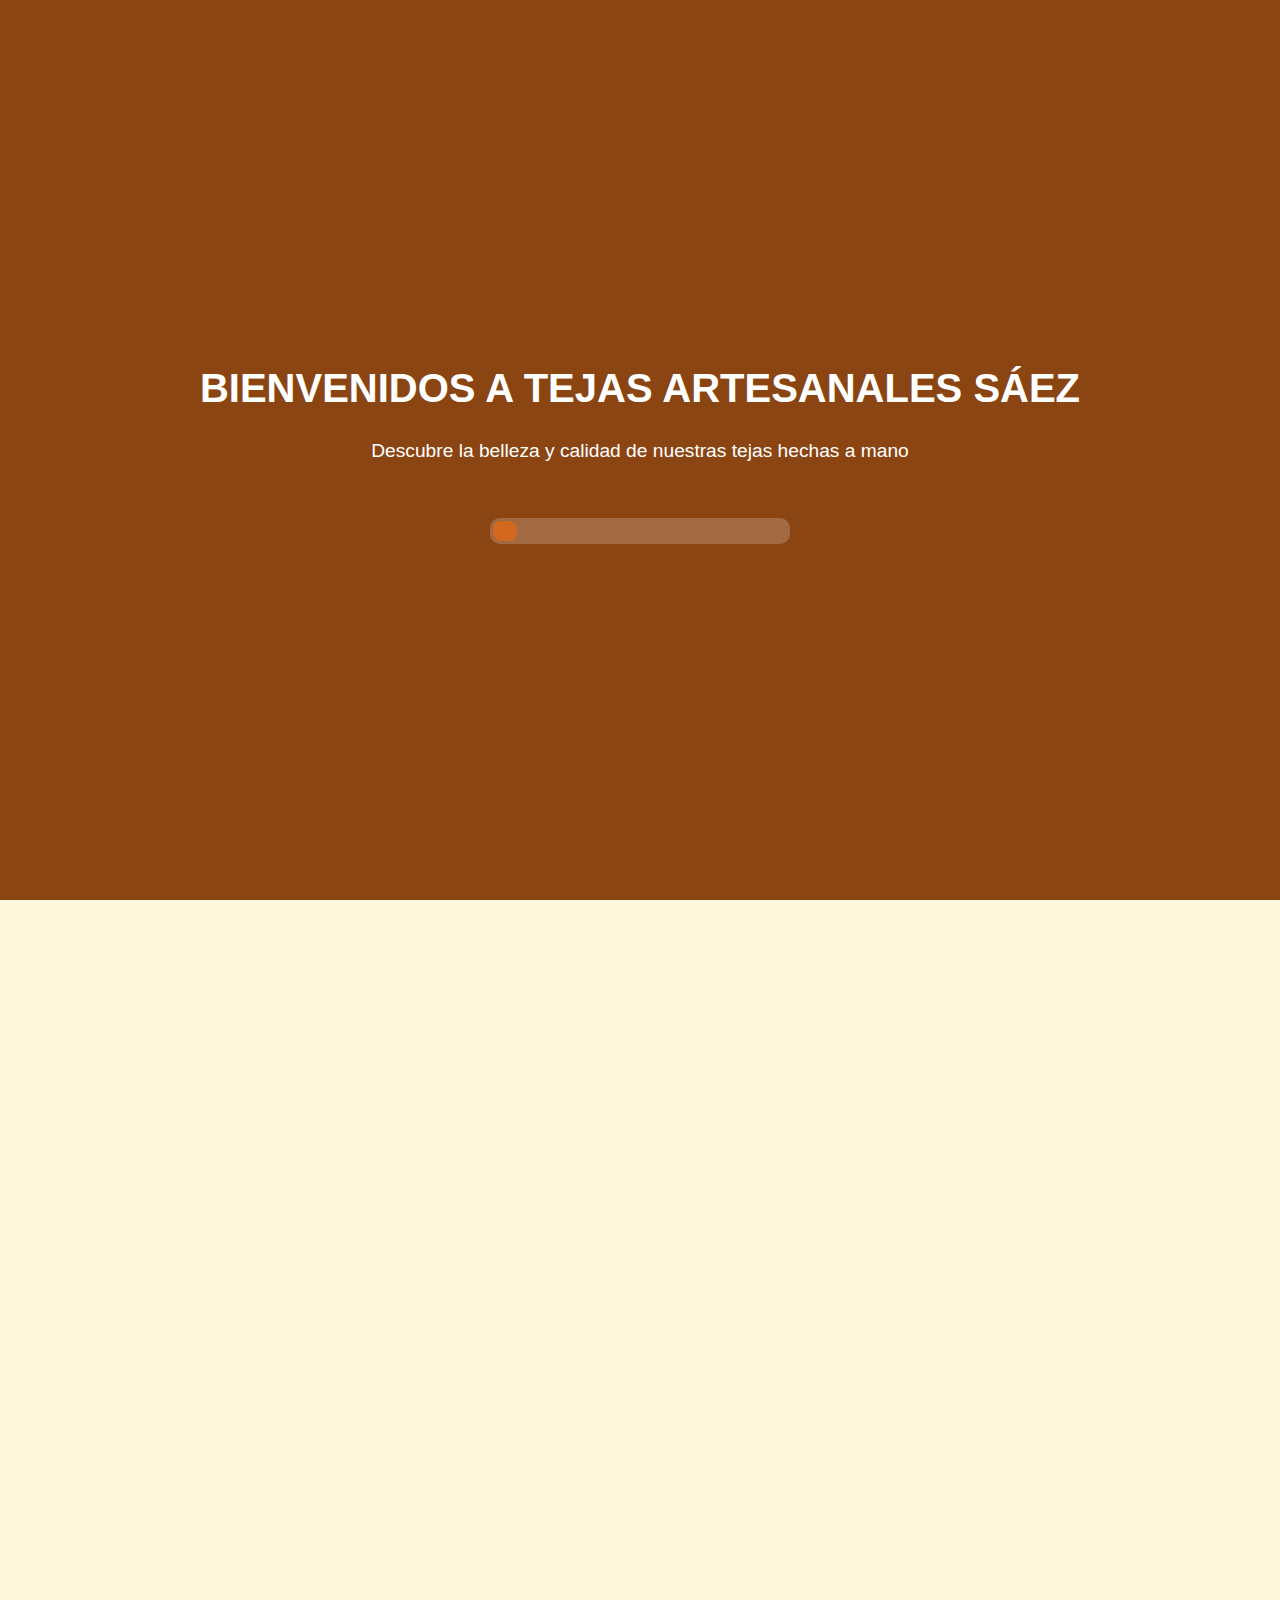
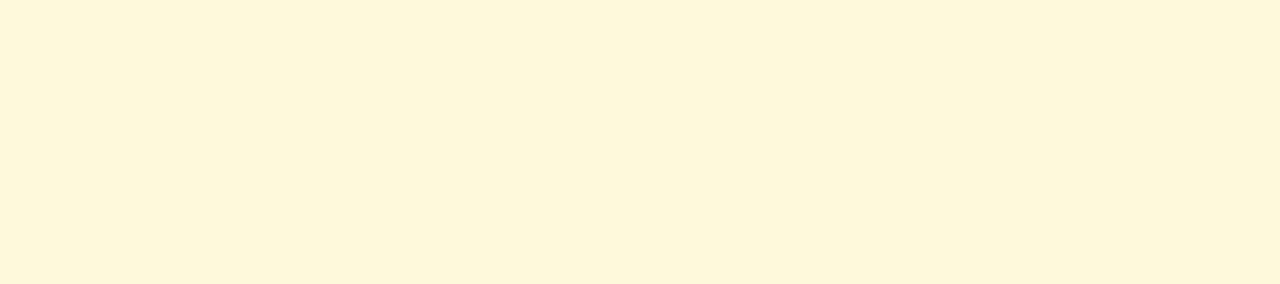
==== commit 71177f8d: "Actualización: Imágenes, videos y estilos mejorados" ====
--- a/index.html
+++ b/index.html
@@ -4,94 +4,629 @@
     <meta charset="UTF-8">
     <meta name="viewport" content="width=device-width, initial-scale=1.0">
     <title>Tejas Artesanales - Inicio</title>
-    <link rel="stylesheet" href="estilos.css">
+    <link rel="icon" href="imagenes/logo.png" type="image/png">
     <link rel="stylesheet" href="https://cdnjs.cloudflare.com/ajax/libs/font-awesome/6.0.0-beta3/css/all.min.css">
     <link href="https://unpkg.com/aos@2.3.1/dist/aos.css" rel="stylesheet">
+    <style>
+        :root {
+            --color-primario: #8B4513;
+            --color-secundario: #D2691E;
+            --color-fondo: #FFF8DC;
+            --color-texto: #333;
+            --fuente-principal: 'Segoe UI', Tahoma, Geneva, Verdana, sans-serif;
+        }
+
+        * {
+            margin: 0;
+            padding: 0;
+            box-sizing: border-box;
+        }
+
+        body {
+            font-family: var(--fuente-principal);
+            line-height: 1.6;
+            color: var(--color-texto);
+            background-color: var(--color-fondo);
+            overflow-x: hidden;
+        }
+
+        .pantalla-bienvenida {
+            position: fixed;
+            top: 0;
+            left: 0;
+            width: 100%;
+            height: 100%;
+            background-color: var(--color-primario);
+            display: flex;
+            flex-direction: column;
+            justify-content: center;
+            align-items: center;
+            z-index: 9999;
+            transition: opacity 0.5s ease-out, transform 0.5s ease-out;
+        }
+
+        .pantalla-bienvenida h1 {
+            color: white;
+            font-size: 2.5rem;
+            margin-bottom: 1rem;
+            text-align: center;
+            padding: 0 20px;
+            opacity: 0;
+            transform: translateY(20px);
+            transition: opacity 0.5s ease-out, transform 0.5s ease-out;
+        }
+
+        .pantalla-bienvenida p {
+            color: white;
+            font-size: 1.2rem;
+            margin-bottom: 2rem;
+            text-align: center;
+            max-width: 80%;
+            padding: 0 20px;
+            opacity: 0;
+            transform: translateY(20px);
+            transition: opacity 0.5s ease-out 0.2s, transform 0.5s ease-out 0.2s;
+        }
+
+        .barra-progreso-contenedor {
+            width: 80%;
+            max-width: 300px;
+            background-color: rgba(255, 255, 255, 0.2);
+            border-radius: 10px;
+            padding: 3px;
+            margin-top: 20px;
+            opacity: 0;
+            transform: scaleX(0.8);
+            transition: opacity 0.5s ease-out 0.4s, transform 0.5s ease-out 0.4s;
+        }
+
+        .barra-progreso {
+            width: 0%;
+            height: 20px;
+            background-color: var(--color-secundario);
+            border-radius: 8px;
+            transition: width 0.3s ease-in-out;
+        }
+
+        .contenido-principal {
+            opacity: 0;
+            transition: opacity 0.5s ease-in-out;
+        }
+
+        header {
+            background-color: var(--color-primario);
+            padding: 1rem 0;
+            position: fixed;
+            width: 100%;
+            top: 0;
+            z-index: 1000;
+            transition: background-color 0.3s ease;
+        }
+
+        header.scrolled {
+            background-color: rgba(139, 69, 19, 0.9);
+        }
+
+        nav {
+            display: flex;
+            justify-content: space-between;
+            align-items: center;
+            max-width: 1200px;
+            margin: 0 auto;
+            padding: 0 2rem;
+        }
+
+        .logo {
+            color: white;
+            font-size: 1.5rem;
+            font-weight: bold;
+            display: flex;
+            align-items: center;
+            transition: transform 0.3s ease;
+        }
+
+        .logo:hover {
+            transform: scale(1.05);
+        }
+
+        .logo i {
+            margin-right: 0.5rem;
+        }
+
+        .menu {
+            display: flex;
+            list-style: none;
+        }
+
+        .menu li {
+            margin-left: 1.5rem;
+        }
+
+        .menu a {
+            color: white;
+            text-decoration: none;
+            font-weight: 500;
+            transition: color 0.3s ease, transform 0.3s ease;
+            display: inline-block;
+        }
+
+        .menu a:hover, .menu a.activo {
+            color: var(--color-secundario);
+            transform: translateY(-2px);
+        }
+
+        .menu-movil {
+            display: none;
+            color: white;
+            font-size: 1.5rem;
+            cursor: pointer;
+            transition: transform 0.3s ease;
+        }
+
+        .menu-movil:hover {
+            transform: scale(1.1);
+        }
+
+        main {
+            margin-top: 80px;
+        }
+
+        .hero {
+            position: relative;
+            height: 80vh;
+            display: flex;
+            align-items: center;
+            justify-content: center;
+            text-align: center;
+            color: white;
+            overflow: hidden;
+        }
+
+        .hero::before {
+            content: '';
+            position: fixed; /* Hace que el fondo sea realmente fijo */
+            top: 0;
+            left: 0;
+            width: 100vw;
+            height: 100vh;
+            background-image: url('imagenes/foto1.jpeg');
+            background-size: cover;
+            background-position: center;
+            z-index: -1; /* Envía el fondo detrás del contenido */
+        }
+
+        .hero::after {
+            content: '';
+            position: absolute;
+            top: 0;
+            left: 0;
+            right: 0;
+            bottom: 0;
+            background-color: rgba(0, 0, 0, 0.5); /* Capa de oscurecimiento */
+            z-index: 1;
+        }
+
+
+        .hero-content {
+            position: relative;
+            z-index: 2;
+            opacity: 0;
+            transform: translateY(20px);
+            transition: opacity 0.5s ease-out, transform 0.5s ease-out;
+        }
+
+        .hero h1 {
+            font-size: 3rem;
+            margin-bottom: 1rem;
+            text-shadow: 2px 2px 4px rgba(0, 0, 0, 0.5);
+        }
+
+        .hero p {
+            font-size: 1.2rem;
+            margin-bottom: 2rem;
+            text-shadow: 1px 1px 2px rgba(0, 0, 0, 0.5);
+        }
+
+        .btn-principal, .btn-secundario {
+            display: inline-block;
+            padding: 0.8rem 1.5rem;
+            border-radius: 5px;
+            text-decoration: none;
+            font-weight: bold;
+            transition: background-color 0.3s ease, transform 0.3s ease, box-shadow 0.3s ease;
+        }
+
+        .btn-principal {
+            background-color: var(--color-primario);
+            color: white;
+        }
+
+        .btn-principal:hover {
+            background-color: var(--color-secundario);
+            transform: translateY(-3px);
+            box-shadow: 0 4px 6px rgba(0, 0, 0, 0.1);
+        }
+
+        .btn-secundario {
+            background-color: white;
+            color: var(--color-primario);
+        }
+
+        .btn-secundario:hover {
+            background-color: var(--color-secundario);
+            color: white;
+            transform: translateY(-3px);
+            box-shadow: 0 4px 6px rgba(0, 0, 0, 0.1);
+        }
+
+        .caracteristicas {
+            padding: 4rem 2rem;
+            background-color: white;
+        }
+
+        .caracteristicas h2 {
+            text-align: center;
+            margin-bottom: 3rem;
+            font-size: 2.5rem;
+            color: var(--color-primario);
+        }
+
+        .caracteristicas-grid {
+            display: grid;
+            grid-template-columns: repeat(auto-fit, minmax(250px, 1fr));
+            gap: 2rem;
+            max-width: 1200px;
+            margin: 0 auto;
+        }
+
+        .caracteristica {
+            text-align: center;
+            padding: 2rem;
+            background-color: #f9f9f9;
+            border-radius: 10px;
+            box-shadow: 0 4px 6px rgba(0, 0, 0, 0.1);
+            transition: transform 0.3s ease, box-shadow 0.3s ease;
+        }
+
+        .caracteristica:hover {
+            transform: translateY(-10px);
+            box-shadow: 0 6px 8px rgba(0, 0, 0, 0.15);
+        }
+
+        .caracteristica i {
+            font-size: 3rem;
+            color: var(--color-secundario);
+            margin-bottom: 1rem;
+            transition: transform 0.3s ease;
+        }
+
+        .caracteristica:hover i {
+            transform: scale(1.1);
+        }
+
+        .caracteristica h3 {
+            margin-bottom: 1rem;
+            color: var(--color-primario);
+        }
+
+        .cta {
+            background-color: var(--color-secundario);
+            color: white;
+            text-align: center;
+            padding: 4rem 2rem;
+            position: relative;
+            overflow: hidden;
+        }
+
+        .cta::before {
+            content: '';
+            position: absolute;
+            top: -50%;
+            left: -50%;
+            width: 200%;
+            height: 200%;
+            background: radial-gradient(circle, rgba(255,255,255,0.2) 0%, rgba(255,255,255,0) 70%);
+            transform: rotate(45deg);
+            transition: transform 0.5s ease;
+        }
+
+        .cta:hover::before {
+            transform: rotate(45deg) translate(50%, 50%);
+        }
+
+        .cta h2 {
+            font-size: 2.5rem;
+            margin-bottom: 1rem;
+            position: relative;
+            z-index: 1;
+        }
+
+        .cta p {
+            font-size: 1.2rem;
+            margin-bottom: 2rem;
+            position: relative;
+            z-index: 1;
+        }
+
+        footer {
+            background-color: var(--color-primario);
+            color: white;
+            padding: 3rem 2rem 1rem;
+        }
+
+        .footer-contenido {
+            display: grid;
+            grid-template-columns: repeat(auto-fit, minmax(200px, 1fr));
+            gap: 2rem;
+            max-width: 1200px;
+            margin: 0 auto;
+        }
+
+        .footer-seccion h3 {
+            margin-bottom: 1rem;
+            font-size: 1.2rem;
+        }
+
+        .footer-seccion ul {
+            list-style: none;
+        }
+
+        .footer-seccion a {
+            color: white;
+            text-decoration: none;
+            transition: color 0.3s ease, transform 0.3s ease;
+            display: inline-block;
+        }
+
+        .footer-seccion a:hover {
+            color: var(--color-secundario);
+            transform: translateX(5px);
+        }
+
+        .footer-inferior {
+            text-align: center;
+            margin-top: 2rem;
+            padding-top: 1rem;
+            border-top: 1px solid rgba(255, 255, 255, 0.1);
+        }
+
+        @media (max-width: 768px) {
+            .menu {
+                display: none;
+                flex-direction: column;
+                position: absolute;
+                top: 100%;
+                left: 0;
+                right: 0;
+                background-color: var(--color-primario);
+                padding: 1rem;
+                transition: transform 0.3s ease-out, opacity 0.3s ease-out;
+                transform: translateY(-10px);
+                opacity: 0;
+            }
+
+            .menu.activo {
+                display: flex;
+                transform: translateY(0);
+                opacity: 1;
+            }
+
+            .menu li {
+                margin: 0.5rem 0;
+            }
+
+            .menu-movil {
+                display: block;
+            }
+
+            .hero h1 {
+                font-size: 2rem;
+            }
+
+            .hero p {
+                font-size: 1rem;
+            }
+        }
+    </style>
 </head>
 <body>
-    <header>
-        <nav>
-            <div class="logo">
-                <i class="fas fa-home"></i>
-                Tejas Artesanales Sáez
-            </div>
-            <ul class="menu">
-                <li><a href="index.html" class="activo"><i class="fas fa-home"></i> Inicio</a></li>
-                <li><a href="productos.html"><i class="fas fa-th"></i> Productos</a></li>
-                <li><a href="galeria.html"><i class="fas fa-images"></i> Galería</a></li>
-                <li><a href="contacto.html"><i class="fas fa-envelope"></i> Contacto</a></li>
-            </ul>
-            <div class="menu-movil">
-                <i class="fas fa-bars"></i>
-            </div>
-        </nav>
-    </header>
-
-    <main>
-        <section class="hero">
-            <div class="hero-content" data-aos="fade-up">
-                <h1>Bienvenidos a Tejas Artesanales Sáez</h1>
-                <p>Descubre la belleza y calidad de nuestras tejas hechas a mano</p>
-                <a href="productos.html" class="btn-principal"><i class="fas fa-shopping-cart"></i> Ver Productos</a>
-            </div>
-        </section>
-
-        <section class="caracteristicas">
-            <h2 data-aos="fade-up">¿Por qué elegir nuestras tejas?</h2>
-            <div class="caracteristicas-grid">
-                <div class="caracteristica" data-aos="fade-up" data-aos-delay="100">
-                    <i class="fas fa-hammer"></i>
-                    <h3>Artesanía de Calidad</h3>
-                    <p>Cada teja es cuidadosamente elaborada por nuestros expertos artesanos.</p>
+    <div class="pantalla-bienvenida">
+        <h1>BIENVENIDOS A TEJAS ARTESANALES SÁEZ</h1>
+        <p>Descubre la belleza y calidad de nuestras tejas hechas a mano</p>
+        <div class="barra-progreso-contenedor">
+            <div class="barra-progreso"></div>
+        </div>
+    </div>
+
+    <div class="contenido-principal">
+        <header>
+            <nav>
+                <div class="logo">
+                    <i class="fas fa-home"></i>
+                    Tejas Artesanales Sáez
                 </div>
-                <div class="caracteristica" data-aos="fade-up" data-aos-delay="200">
-                    <i class="fas fa-leaf"></i>
-                    <h3>Materiales Naturales</h3>
-                    <p>Utilizamos arcilla de la más alta calidad para crear tejas duraderas y ecológicas.</p>
-                </div>
-                <div class="caracteristica" data-aos="fade-up" data-aos-delay="300">
-                    <i class="fas fa-palette"></i>
-                    <h3>Diseños Únicos</h3>
-                    <p>Ofrecemos una amplia variedad de estilos y colores para adaptarnos a tu proyecto.</p>
-                </div>
-            </div>
-        </section>
-
-        <section class="cta" data-aos="zoom-in">
-            <h2>¿Listo para transformar tu techo?</h2>
-            <p>Contáctanos hoy para obtener un presupuesto personalizado</p>
-            <a href="contacto.html" class="btn-secundario"><i class="fas fa-phone"></i> Contactar Ahora</a>
-        </section>
-    </main>
-
-    <footer>
-        <div class="footer-contenido">
-            <div class="footer-seccion" data-aos="fade-right">
-                <h3>Tejas Artesanales Sáez</h3>
-                <p>Creando belleza y protección para tu hogar desde 1990.</p>
-            </div>
-            <div class="footer-seccion" data-aos="fade-up">
-                <h3>Enlaces Rápidos</h3>
-                <ul>
-                    <li><a href="index.html"><i class="fas fa-home"></i> Inicio</a></li>
+                <ul class="menu">
+                    <li><a href="index.html" class="activo"><i class="fas fa-home"></i> Inicio</a></li>
                     <li><a href="productos.html"><i class="fas fa-th"></i> Productos</a></li>
                     <li><a href="galeria.html"><i class="fas fa-images"></i> Galería</a></li>
                     <li><a href="contacto.html"><i class="fas fa-envelope"></i> Contacto</a></li>
                 </ul>
+                <div class="menu-movil">
+                    <i class="fas fa-bars"></i>
+                </div>
+            </nav>
+        </header>
+
+        <main>
+            <section class="hero">
+                <div class="hero-content" data-aos="fade-up">
+                    <h1>Bienvenidos a Tejas Artesanales Sáez</h1>
+                    <p>Descubre la belleza y calidad de nuestras tejas hechas a mano</p>
+                    <a href="productos.html" class="btn-principal"><i class="fas fa-shopping-cart"></i> Ver Productos</a>
+                </div>
+            </section>
+
+            <section class="caracteristicas">
+                <h2 data-aos="fade-up">¿Por qué elegir nuestras tejas?</h2>
+                <div class="caracteristicas-grid">
+                    <div class="caracteristica" data-aos="fade-up" data-aos-delay="100">
+                        <i class="fas fa-hammer"></i>
+                        <h3>Artesanía de Calidad</h3>
+                        <p>Cada teja es cuidadosamente elaborada por nuestros expertos artesanos.</p>
+                    </div>
+                    <div class="caracteristica" data-aos="fade-up" data-aos-delay="200">
+                        <i class="fas fa-leaf"></i>
+                        <h3>Materiales Naturales</h3>
+                        <p>Utilizamos arcilla de la más alta calidad para crear tejas duraderas y ecológicas.</p>
+                    </div>
+                    <div class="caracteristica" data-aos="fade-up" data-aos-delay="300">
+                        <i class="fas fa-palette"></i>
+                        <h3>Diseños Únicos</h3>
+                        <p>Ofrecemos una amplia variedad de estilos y colores para adaptarnos a tu proyecto.</p>
+                    </div>
+                </div>
+            </section>
+
+            <section class="cta" data-aos="zoom-in">
+                <h2>¿Listo para transformar tu techo?</h2>
+                <p>Contáctanos hoy para obtener un presupuesto personalizado</p>
+                <a href="contacto.html" class="btn-secundario"><i class="fas fa-phone"></i> Contactar Ahora</a>
+            </section>
+        </main>
+
+        <footer>
+            <div class="footer-contenido">
+                <div class="footer-seccion" data-aos="fade-right">
+                    <h3>Tejas Artesanales Sáez</h3>
+                    <p>Creando belleza y protección para tu hogar desde 1990.</p>
+                </div>
+                <div class="footer-seccion" data-aos="fade-up">
+                    <h3>Enlaces Rápidos</h3>
+                    <ul>
+                        <li><a href="index.html"><i class="fas fa-home"></i> Inicio</a></li>
+                        <li><a href="productos.html"><i class="fas fa-th"></i> Productos</a></li>
+                        <li><a href="galeria.html"><i class="fas fa-images"></i> Galería</a></li>
+                        <li><a href="contacto.html"><i class="fas fa-envelope"></i> Contacto</a></li>
+                    </ul>
+                </div>
+                <div class="footer-seccion" data-aos="fade-up">
+                    <h3>Contacto</h3>
+                    <p><i class="fas fa-envelope"></i> cesar10_52@hotmail.com</p>
+                    <p><i class="fas fa-phone"></i> 938586905</p>
+                    <p><i class="fas fa-phone"></i> 934498803</p>
+                </div>
             </div>
-            <div class="footer-seccion" data-aos="fade-up">
-                <h3>Contacto</h3>
-                <p><i class="fas fa-envelope"></i> cesar10_52@hotmail.com</p>
-                <p><i class="fas fa-phone"></i> 938586905</p>
-                <p><i class="fas fa-phone"></i> 934498803</p>
+            <div class="footer-inferior">
+                <p>&copy; 2025 Tejas Artesanales Sáez. Todos los derechos reservados.</p>
             </div>
-        </div>
-        <div class="footer-inferior">
-            <p>&copy; 2025 Tejas Artesanales Sáez. Todos los derechos reservados.</p>
-        </div>
-    </footer>
+        </footer>
+    </div>
 
     <script src="https://unpkg.com/aos@2.3.1/dist/aos.js"></script>
-    <script src="script.js"></script>
+    <script>
+        document.addEventListener('DOMContentLoaded', function() {
+            const pantallaBienvenida = document.querySelector('.pantalla-bienvenida');
+            const barraProgreso = document.querySelector('.barra-progreso');
+            const contenidoPrincipal = document.querySelector('.contenido-principal');
+            let progreso = 0;
+
+            // Verificar si es la primera visita
+            if (!sessionStorage.getItem('visitado')) {
+                pantallaBienvenida.style.display = 'flex';
+                document.body.style.overflow = 'hidden';
+
+                // Animación de entrada para elementos de la pantalla de bienvenida
+                setTimeout(() => {
+                    pantallaBienvenida.querySelector('h1').style.opacity = '1';
+                    pantallaBienvenida.querySelector('h1').style.transform = 'translateY(0)';
+                }, 100);
+
+                setTimeout(() => {
+                    pantallaBienvenida.querySelector('p').style.opacity = '1';
+                    pantallaBienvenida.querySelector('p').style.transform = 'translateY(0)';
+                }, 300);
+
+                setTimeout(() => {
+                    pantallaBienvenida.querySelector('.barra-progreso-contenedor').style.opacity = '1';
+                    pantallaBienvenida.querySelector('.barra-progreso-contenedor').style.transform = 'scaleX(1)';
+                }, 500);
+
+                // Función para actualizar la barra de progreso
+                function actualizarProgreso() {
+                    if (progreso < 100) {
+                        progreso += 1;
+                        barraProgreso.style.width = progreso + '%';
+                        setTimeout(actualizarProgreso, 30);
+                    } else {
+                        // Cuando la carga está completa
+                        setTimeout(() => {
+                            pantallaBienvenida.style.opacity = '0';
+                            pantallaBienvenida.style.transform = 'translateY(-100%)';
+                            contenidoPrincipal.style.opacity = '1';
+                            document.body.style.overflow = 'auto';
+                            setTimeout(() => {
+                                pantallaBienvenida.style.display = 'none';
+                            }, 500);
+                        }, 500);
+                    }
+                }
+
+                // Iniciar la animación de carga
+                setTimeout(actualizarProgreso, 500);
+
+                // Marcar como visitado
+                sessionStorage.setItem('visitado', 'true');
+            } else {
+                pantallaBienvenida.style.display = 'none';
+                contenidoPrincipal.style.opacity = '1';
+            }
+
+            // Inicializar AOS
+            AOS.init({
+                duration: 1000,
+                once: true
+            });
+
+            // Menú móvil
+            const menuMovil = document.querySelector('.menu-movil');
+            const menu = document.querySelector('.menu');
+
+            menuMovil.addEventListener('click', () => {
+                menu.classList.toggle('activo');
+            });
+
+            // Cerrar menú al hacer clic en un enlace
+            const enlaces = document.querySelectorAll('.menu a');
+            enlaces.forEach(enlace => {
+                enlace.addEventListener('click', () => {
+                    menu.classList.remove('activo');
+                });
+            });
+
+            // Efecto parallax en el hero
+            window.addEventListener('scroll', () => {
+                const hero = document.querySelector('.hero');
+                const scrollPosition = window.pageYOffset;
+                hero.style.backgroundPositionY = scrollPosition * 0.7 + 'px';
+            });
+
+            // Cambiar estilo del header al hacer scroll
+            window.addEventListener('scroll', () => {
+                const header = document.querySelector('header');
+                if (window.scrollY > 50) {
+                    header.classList.add('scrolled');
+                } else {
+                    header.classList.remove('scrolled');
+                }
+            });
+
+            // Animación de entrada para el contenido del hero
+            setTimeout(() => {
+                const heroContent = document.querySelector('.hero-content');
+                heroContent.style.opacity = '1';
+                heroContent.style.transform = 'translateY(0)';
+            }, 500);
+        });
+    </script>
 </body>
 </html>